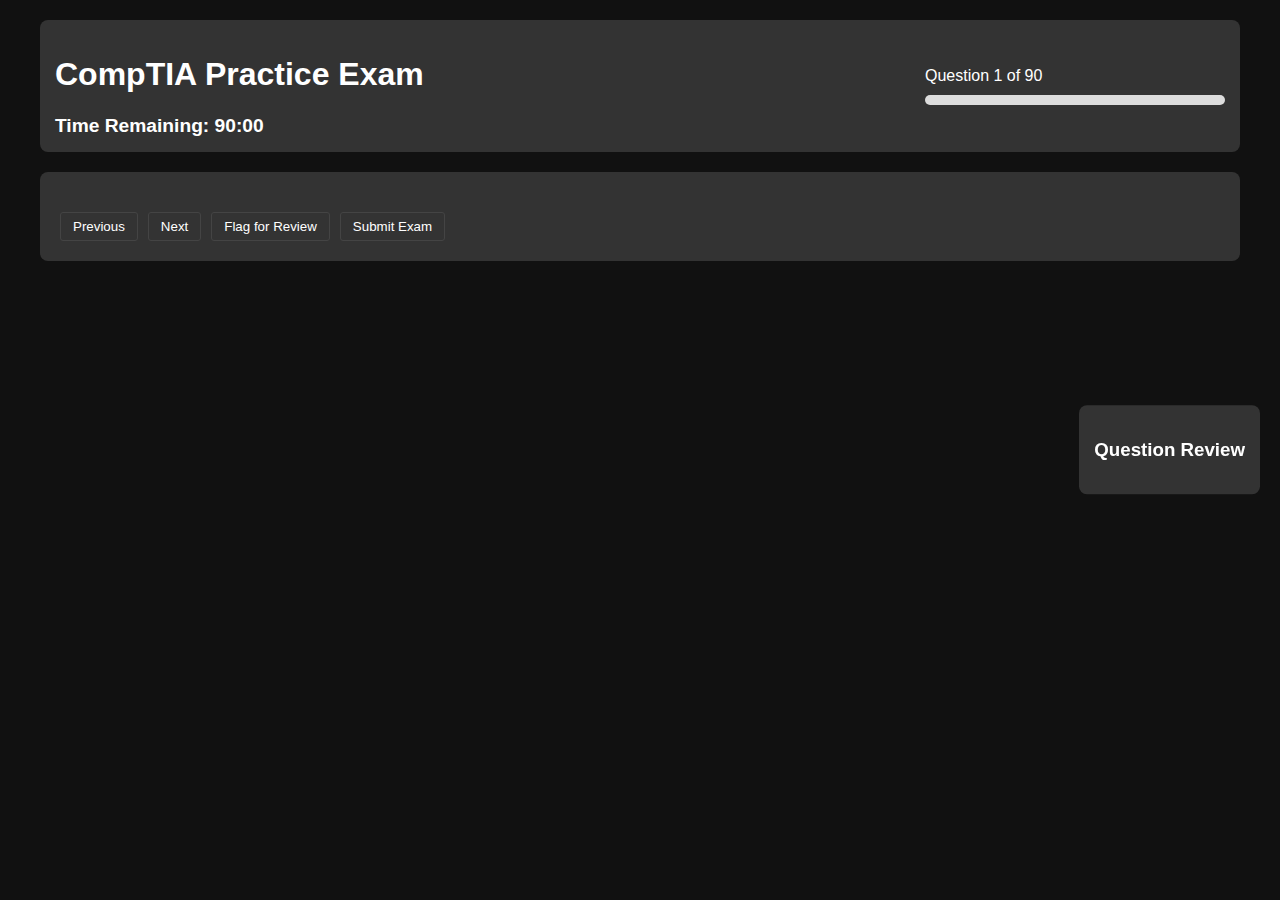
==== exam.html @ 77fb416a "hooked up backend to button listenr" ====
<!DOCTYPE html>
<html lang="en">
<head>
    <meta charset="UTF-8">
    <meta name="viewport" content="width=device-width, initial-scale=1.0">
    <title>CompTIA Practice Exam</title>
    <link rel="stylesheet" href="styles.css">
    <link rel="stylesheet" href="exam-styles.css">
</head>
<body>
    <div class="exam-container">
        <div class="exam-header">
            <div class="exam-info">
                <h1>CompTIA Practice Exam</h1>
                <div id="examTimer">Time Remaining: 90:00</div>
            </div>
            <div class="exam-progress">
                <span id="questionNumber">Question 1 of 90</span>
                <div id="progressBar"></div>
            </div>
        </div>

        <div class="exam-content">
            <div id="questionContainer"></div>
            <div class="exam-navigation">
                <button id="prevQuestion" disabled>Previous</button>
                <button id="nextQuestion">Next</button>
                <button id="flagQuestion">Flag for Review</button>
                <button id="submitExam" class="submit-button">Submit Exam</button>
            </div>
        </div>

        <div class="question-review-panel">
            <h3>Question Review</h3>
            <div id="questionGrid"></div>
        </div>
    </div>

    <div id="examSubmitModal" class="modal">
        <div class="modal-content">
            <h2>Submit Exam?</h2>
            <p>Are you sure you want to submit your exam?</p>
            <p>Answered: <span id="answeredCount">0</span>/90</p>
            <p>Flagged: <span id="flaggedCount">0</span></p>
            <div class="modal-buttons">
                <button id="confirmSubmit">Yes, Submit</button>
                <button id="cancelSubmit">Continue Exam</button>
            </div>
        </div>
    </div>

    <script type="module" src="exam.js"></script>
</body>
</html>
---- styles.css ----
/* ================================================== 
   STYLES.CSS - COMPREHENSIVE GUIDE
   This stylesheet controls the CompTIA Bible dashboard layout and appearance.
   Each section includes detailed explanations of what elements are affected
   and how modifications will impact the page.
================================================== */

/* =========================
   CSS VARIABLES (THEME COLORS)
========================= */
:root {
    /* Dark theme (default) */
    --bg-color: #111;
    --text-color: #fff;
    --border-color: #444;
    --card-bg-color: #333;
    --card-border-color: #444;
    --sidebar-bg-color: rgb(80, 86, 89);
}

/* Light theme variables */
[data-theme="light"] {
    --bg-color: #ffffff;
    --text-color: #333333;
    --border-color: #dddddd;
    --card-bg-color: #f5f5f5;
    --card-border-color: #e0e0e0;
    --sidebar-bg-color: #e0e0e0;
}

/* Theme toggle button styles */
.theme-toggle {
    position: fixed;  /* Change from absolute to fixed */
    bottom: 20px;
    left: 20px;
    width: 160px;  /* Set explicit width to match sidebar minus padding */
    padding: 10px;
    z-index: 100;  /* Ensure button stays on top */
    background-color: var(--card-bg-color);
    color: var(--text-color);
    border: 1px solid var(--border-color);
    border-radius: 5px;
    cursor: pointer;
    transition: all 0.3s ease;
}

.theme-toggle:hover {
    background-color: var(--border-color);
}

/* TIP: To create a new theme, simply change these 5 color variables rather than searching through the stylesheet. */

/* =========================
   GLOBAL STYLES (PAGE BODY)
========================= */
body {
    margin: 0;                             /* REMOVES: Browser default margin that would create unwanted space around page edges */
    font-family: sans-serif;               /* FONT: Sets default font for all text. Options: serif, monospace, or specific fonts like 'Arial' */
    background-color: var(--bg-color);     /* BACKGROUND: Sets the entire page background using the --bg-color variable */
    color: var(--text-color);              /* TEXT COLOR: Sets default text color for the entire page using the --text-color variable */
}
/* IMPACT: These body settings affect EVERYTHING on the page. Any changes here cascade throughout the design. */

/* =========================
   MAIN LAYOUT (DASHBOARD CONTAINER)
========================= */
.dashboard-container {
    display: grid;                          /* LAYOUT METHOD: Uses CSS Grid for the two-column layout */
    grid-template-columns: 200px 1fr;       /* COLUMN WIDTHS: 200px fixed sidebar + flexible main content area */
                                            /* OPTIONS: Increase first value (e.g., 250px) for wider sidebar */
    min-height: 100vh;                      /* HEIGHT: Makes container fill at least the full height of browser window */
                                            /* 100vh = 100% of viewport height, ensures sidebar reaches bottom of screen */
    grid-gap: 0;                            /* SPACING: No gap between sidebar and main content */
                                            /* Increase (e.g., 10px) to create space between sidebar and content */
}
/* AFFECTS: This is the outermost container that holds both the sidebar and main content area.
   EDITING IMPACT: Changing grid-template-columns will directly affect the width of the sidebar and how much space
   the main content gets. Setting a gap adds space between sidebar and content. */

/* =========================
   SIDEBAR STYLING
========================= */
.sidebar {
    position: fixed;  /* Make sidebar fixed */
    top: 0;
    left: 0;
    width: 200px;
    height: 100vh;
    overflow-y: auto;  /* Allow scrolling if content is too tall */
    padding-bottom: 80px;  /* Add padding to prevent button overlap */
    background-color: var(--sidebar-bg-color); /* BACKGROUND: Medium gray color specific to sidebar */
                                            /* OPTIONS: Any darker color works; lighter colors may need darker text */
    border-right: 2px solid var(--border-color); /* RIGHT BORDER: Creates vertical divider between sidebar and content */
                                            /* OPTIONS: Increase thickness (3px+) for more emphasis */
    padding: 20px;                          /* INTERNAL SPACING: Space between sidebar edge and its content */
                                            /* IMPACT: Smaller value (10px) condenses sidebar, larger (30px+) makes it airier */
    box-shadow: 2px 0 4px rgba(0,0,0,0.3);  /* VISUAL EFFECT: Subtle shadow on right edge for depth */
                                            /* FORMAT: horizontal-offset vertical-offset blur-radius color */
    position: relative; /* Add this for absolute positioning of the button */
}
/* AFFECTS: The left sidebar containing navigation links (Home, Features, Settings).
   EDITING IMPACT: Width changes require matching update to dashboard-container grid-template-columns.
   The combination of border-right and box-shadow creates the visual separation from the main content. */

/* SIDEBAR NAVIGATION LINKS */
.sidebar a {
    color: var(--text-color);               /* TEXT COLOR: Uses the global text color variable */
    text-decoration: none;                  /* REMOVES: Default underline from links */
    display: block;                         /* BEHAVIOR: Each link takes full width, stacks vertically */
                                            /* OPTIONS: 'inline-block' would allow links to flow horizontally */
    margin: 10px 0;                         /* VERTICAL SPACING: 10px space above/below each link */
                                            /* ADJUST: Smaller values (5px) create tighter menu, larger (15px+) more spaced out */
    padding: 8px 10px;                      /* INTERNAL PADDING: Creates clickable area around link text */
                                            /* FORMAT: vertical(top/bottom) horizontal(left/right) */
    border-radius: 4px;                     /* ROUNDED CORNERS: Slight rounding of link hover background */
    transition: background-color 0.2s, color 0.2s; /* ANIMATION: Smooth color changes on hover */
                                            /* FORMAT: property duration, property duration */
}
/* AFFECTS: All navigation links inside the sidebar.
   EDITING IMPACT: These styles control spacing and appearance of the navigation menu.
   Adjusting margin changes spacing between links; padding changes the size of each clickable area. */

/* SIDEBAR LINKS - HOVER STATE */
.sidebar a:hover {
    background-color: rgba(255, 255, 255, 0.1); /* HOVER BACKGROUND: Slight white overlay (10% opacity) */
                                              /* OPTIONS: Increase opacity (0.2-0.3) for more noticeable hover effect */
    text-decoration: underline;               /* ADDS: Underline on hover for additional visual feedback */
                                              /* OPTIONS: Remove for cleaner look, or change to 'overline' */
}
/* AFFECTS: Visual appearance of navigation links when mouse hovers over them.
   EDITING IMPACT: These hover effects provide visual feedback to users. The background
   color can be made more/less prominent by adjusting the opacity value (last number). */

/* =========================
   MAIN CONTENT AREA
========================= */
.main-content {
    padding: 30px 0; /* Remove horizontal padding */
    max-width: 1400px; /* Match two-column-layout max-width */
    margin: 0 auto; /* Center the content */
}
/* AFFECTS: The main content area containing all cards, forms and interactive elements.
   EDITING IMPACT: The padding-left is CRUCIAL - it determines how far your content sits from the sidebar.
   Reducing it will bring content closer to sidebar; increasing pushes content further right. */

/* =========================
   CARD STYLING (SHARED BETWEEN CARD & THIN-CARD)
========================= */
.card,
.thin-card {
    width: 100%; /* Added */
    max-width: none; /* Remove fixed max-width */
    background-color: var(--card-bg-color);  /* BACKGROUND: Dark gray card background from theme variable */
    border: 2px solid var(--text-color);     /* BORDER: White border (matching text color) for visual definition */
                                             /* OPTIONS: Thinner (1px) for subtlety, or different color for contrast */
    border-radius: 5px;                      /* ROUNDED CORNERS: Slight rounding of card corners */
                                             /* OPTIONS: Larger value (10px+) for more rounded corners */
    padding: 20px;                           /* INTERNAL SPACING: Space between card edge and its content */
                                             /* IMPACT: Affects how crowded content feels inside cards */
    margin-bottom: 0px;                      /* VERTICAL SPACING: No extra space below cards */
                                             /* NOTE: Space between cards is controlled by .left-column gap instead */
    box-shadow: 0 2px 5px rgba(0, 0, 0, 0.3);/* VISUAL DEPTH: Subtle shadow effect */
                                             /* FORMAT: h-offset v-offset blur-radius color */
    transition: background-color 0.2s ease,  /* ANIMATIONS: Smooth transitions for hover effects */
                transform 0.2s ease,         /* transform: controls the lifting effect */
                box-shadow 0.2s ease;        /* box-shadow: controls the shadow change */
}
/* AFFECTS: All card elements in both left and right columns, including the question generator, 
   form inputs, and chat window container.
   EDITING IMPACT: These styles define the visual "containers" throughout your interface.
   Border and box-shadow create the visual separation from the background. */

/* CARD HOVER EFFECTS */
.card:hover,
.thin-card:hover {
    transform: translateY(-2px);
    box-shadow: 0 4px 8px rgba(0, 0, 0, 0.4);
    /* Replace the hardcoded #2a2a2a with a lighter hover effect for light mode */
    background-color: var(--card-bg-color);
    filter: brightness(0.95); /* This will darken light cards slightly and lighten dark cards slightly */
}

/* Add specific hover effects for light theme */
[data-theme="light"] .card:hover,
[data-theme="light"] .thin-card:hover {
    background-color: var(--card-bg-color);
    filter: brightness(0.95);
    box-shadow: 0 4px 8px rgba(0, 0, 0, 0.2);
}
/* AFFECTS: Visual feedback when users hover over any card.
   EDITING IMPACT: Creates interactive feeling. Remove transform for no movement effect.
   Shadow and background changes can be subtle or dramatic based on your preference. */

/* CARD HEADINGS */
.card h2,
.thin-card h2 {
    margin-bottom: 3px;                      /* SPACING BELOW: Gap between heading and next content */
                                             /* IMPACT: Larger value adds more space after headings */
    font-size: 1.6rem;                       /* TEXT SIZE: Relatively large (1.6x root text size) */
                                             /* OPTIONS: 1.2rem-2rem range works well for headings */
    line-height: 1;                        /* LINE HEIGHT: Compact vertical spacing for headings */
                                             /* OPTIONS: 1.0 (tighter) to 1.5 (more spaced) */
}
/* AFFECTS: All headings inside cards across the interface.
   EDITING IMPACT: Controls the size and spacing of card titles like "Question Generator"
   and "Need further explanation?". Larger font-size makes headings more prominent. */

/* =========================
   FORM ELEMENTS
========================= */
/* LABELS */
label {
    font-weight: normal;                     /* TEXT WEIGHT: Non-bold labels for cleaner look */
                                             /* OPTIONS: 'bold' for emphasis if needed */
    margin-right: 10px;                      /* SPACING: Gap between label and its form element */
                                             /* IMPACT: How close labels sit to their fields */
}
/* AFFECTS: Text labels next to form elements like dropdown menus and inputs.
   EDITING IMPACT: Controls the styling and spacing of labels like "Exam:" and "Domain:". */

/* DROPDOWN MENUS */
select {
    margin-right: 20px;                      /* SPACING RIGHT: Gap after select boxes */
                                             /* IMPACT: How much space between consecutive dropdowns */
    padding: 4px;                            /* INTERNAL PADDING: Space inside the dropdown */
                                             /* IMPACT: Affects clickable area and text spacing */
    background-color: var(--card-bg-color);  /* BACKGROUND: Same as card background */
    color: var(--text-color);                /* TEXT COLOR: Same as main text color */
    border: 1px solid var(--text-color);     /* BORDER: Thin white border (matches text) */
                                             /* OPTIONS: Thicker border (2px+) for emphasis */
    border-radius: 3px;                      /* ROUNDED CORNERS: Slight rounding */
                                             /* OPTIONS: 0 for square corners, 5px+ for more rounded */
}
/* AFFECTS: Dropdown menus for Exam and Domain selection.
   EDITING IMPACT: Controls the appearance of the select boxes. Matching the card background
   maintains the dark theme throughout the interface. */

/* BUTTONS */
button {
    cursor: pointer;
    padding: 6px 12px;
    background-color: var(--card-bg-color);
    color: var(--text-color);
    border: 1px solid var(--border-color);
    border-radius: 3px;
    transition: all 0.2s ease;
}

/* BUTTON HOVER STATE */
button:hover {
    background-color: var(--border-color);
}

/* Light theme specific button styles */
[data-theme="light"] button {
    background-color: #e0e0e0;
    border: 1px solid #999;
    color: #333;
}

[data-theme="light"] button:hover {
    background-color: #d0d0d0;
}

/* Keep the Generate and Next buttons consistent */
[data-theme="light"] .practice-exam-controls button,
[data-theme="light"] #questionContainer .next-button {
    background-color: #e0e0e0;
    color: #333;
}

[data-theme="light"] .practice-exam-controls button:hover,
[data-theme="light"] #questionContainer .next-button:hover {
    background-color: #d0d0d0;
}
/* AFFECTS: All buttons including Generate and Send buttons.
   EDITING IMPACT: These styles define the appearance of clickable buttons throughout the interface.
   Consistent styling maintains visual harmony. Adjust padding to control button size. */

/* =========================
   QUESTION DISPLAY
========================= */
/* QUESTION CONTAINERS */
#questionContainer > div {
    background-color: var(--card-bg-color);  /* BACKGROUND: Same as card background */
    border: 1px solid var(--card-border-color); /* BORDER: Subtle border using theme variable */
                                             /* OPTIONS: Change color or thickness for more/less emphasis */
    border-radius: 10px;                     /* ROUNDED CORNERS: More rounded than cards */
                                             /* OPTIONS: Match card border-radius (5px) for consistency */
    margin-bottom: 15px;                     /* VERTICAL SPACING: Gap below each question */
                                             /* IMPACT: Space between multiple questions when stacked */
    padding: 10px;                           /* INTERNAL SPACING: Space inside the question container */
                                             /* IMPACT: Controls how crowded question content appears */
}
/* AFFECTS: Individual question boxes that appear after clicking Generate.
   EDITING IMPACT: Controls the visual styling of question containers. The border-radius
   being larger (10px vs 5px) helps distinguish questions from the containing card. */

/* QUESTION HEADINGS */
#questionContainer h3 {
    font-weight: normal;                     /* TEXT WEIGHT: Non-bold for cleaner look */
                                             /* OPTIONS: 'bold' for more emphasis */
    font-size: 16px;                         /* TEXT SIZE: Moderate size for question text */
                                             /* OPTIONS: Larger for more emphasis, smaller for density */
    margin-bottom: 10px;                     /* SPACING BELOW: Gap after question before answers */
                                             /* IMPACT: Separation between question and answer options */
}
/* AFFECTS: The actual question text that appears at the top of each question box.
   EDITING IMPACT: Controls how question prompts appear. Using normal font weight keeps
   the interface clean; adjust size to control emphasis on questions. */

/* ANSWER OPTION LABELS */
#questionContainer label {
    display: block;                          /* LAYOUT: Stack vertically, full width */
                                             /* OPTIONS: 'inline-block' would allow horizontal flow */
    font-weight: normal;                     /* TEXT WEIGHT: Non-bold labels */
    margin-left: 15px;                       /* LEFT INDENT: Indentation for answer options */
                                             /* IMPACT: Creates hierarchy showing answers belong to question */
    margin-bottom: 5px;                      /* VERTICAL SPACING: Gap below each answer option */
                                             /* IMPACT: Space between answer choices */
}
/* AFFECTS: The answer options displayed beneath each question.
   EDITING IMPACT: Controls the appearance and spacing of answer choices. The left margin
   creates indentation that visually groups answers with their question. */

/* =========================
   OUTPUT CARD (QUESTION DISPLAY AREA)
========================= */
#outputCard {
    display: none;                           /* VISIBILITY: Hidden by default */
                                             /* CRITICAL: JavaScript toggles this to 'block' when questions load */
}
/* AFFECTS: The card that contains question results.
   EDITING IMPACT: This card starts hidden and becomes visible when JS loads questions.
   Changing to 'block' would make it visible by default (usually not wanted). */

/* =========================
   CHAT INTERFACE
========================= */
/* CHAT WINDOW (MESSAGE DISPLAY AREA) */
.chat-window {
    background-color: #c5c5c5;               /* BACKGROUND: Light gray background for chat area */
                                             /* OPTIONS: Lighter colors (#ddd-#fff) or darker for contrast */
    border: 3px solid #707070;               /* BORDER: Thick middle-gray border */
                                             /* OPTIONS: Thinner (1-2px) for subtlety, different color for contrast */
    color: #010101;                          /* TEXT COLOR: Near-black text for readability */
                                             /* OPTIONS: Any dark color on light background for readability */
    padding: 30px;                           /* INTERNAL SPACING: Space inside the chat window */
                                             /* IMPACT: How much padding around all messages */
    margin: 5px 0;                           /* VERTICAL SPACING: Small gap above/below chat window */
                                             /* IMPACT: Distance from heading above and controls below */
    max-height: 750px;                       /* HEIGHT LIMIT: Maximum height before scrolling */
                                             /* CRITICAL SETTING: Controls chat window size */
                                             /* OPTIONS: 250px (smaller), 500px (medium), 1000px+ (very tall) */
    overflow-y: auto;                        /* SCROLL BEHAVIOR: Vertical scrollbar appears when needed */
                                             /* OPTIONS: 'scroll' to always show scrollbar, 'hidden' to disable */
}
/* AFFECTS: The scrollable area where chat messages appear.
   EDITING IMPACT: This is the main display area for conversation. The max-height directly
   controls how tall the chat window appears - the key setting you wanted to adjust. */

/* CHAT CONTROLS LAYOUT (INPUT + BUTTON CONTAINER) */
.chat-controls {
    display: grid;                           /* LAYOUT METHOD: Uses CSS Grid */
    grid-template-columns: 1fr auto;         /* COLUMN WIDTHS: Flexible input + auto-sized button */
                                             /* IMPACT: Input will expand to fill available space */
    gap: 5px;                                /* SPACING: Gap between input and button */
                                             /* OPTIONS: 0 to remove gap, 10px+ for more separation */
}
/* AFFECTS: The container holding the input field and send button.
   EDITING IMPACT: Grid layout makes the input expand to fill available space while
   the button takes only as much space as it needs. */

/* CHAT INPUT FIELD */
.chat-input {
    min-width: 0;                            /* PREVENTS: Grid layout overflow issues */
    width: 100%;                             /* WIDTH: Fill available space in grid cell */
    background-color: #aeaeae;               /* BACKGROUND: Medium-light gray for input */
                                             /* OPTIONS: Lighter color for more contrast with text */
    color: #000;                             /* TEXT COLOR: Black text for maximum readability */
    border: 1px solid #ccc;                  /* BORDER: Subtle light gray border */
                                             /* OPTIONS: Darker border for more definition */
    border-radius: 0px;                      /* CORNERS: Square corners (no rounding) */
                                             /* OPTIONS: Add rounding (3px+) for softer look */
    padding: 4px;                            /* INTERNAL SPACING: Space inside the input field */
                                             /* IMPACT: Affects text position within input */
}
/* AFFECTS: The text input field where users type their questions.
   EDITING IMPACT: Controls the appearance of the input box. The color scheme
   intentionally differs from the dark theme to highlight the input area. */

/* CHAT SEND BUTTON */
.chat-button {
    cursor: pointer;                         /* CURSOR: Hand pointer on hover */
    padding: 6px 12px;                       /* INTERNAL PADDING: Button size */
                                             /* FORMAT: vertical(top/bottom) horizontal(left/right) */
    background-color: var(--card-bg-color);  /* BACKGROUND: Same as card background */
    color: var(--text-color);                /* TEXT COLOR: Same as main text color */
    border: 1px solid var(--text-color);     /* BORDER: Thin white border (matches text) */
    border-radius: 3px;                      /* ROUNDED CORNERS: Slight rounding */
}
/* AFFECTS: The "Send" button next to the chat input.
   EDITING IMPACT: Maintains consistent button styling with the Generate button. */

/* CHAT SEND BUTTON HOVER STATE */
.chat-button:hover {
    background-color: var(--border-color);   /* HOVER BACKGROUND: Darker background when hovered */
}
/* AFFECTS: Visual feedback when hovering over the Send button.
   EDITING IMPACT: Consistent with other button hover effects throughout the interface. */

/* USER MESSAGE STYLING */
.chat-message-user {
    color: #6e6e6e;                          /* TEXT COLOR: Medium-dark gray for user messages */
                                             /* OPTIONS: Darker for more contrast, or themed color */
    margin-bottom: 6px;                      /* VERTICAL SPACING: Gap below each user message */
                                             /* IMPACT: Space between consecutive messages */
}
/* AFFECTS: Messages sent by the user in the chat window.
   EDITING IMPACT: Using a darker gray helps distinguish user messages from AI responses.
   Additional styling like background color or padding could be added for more emphasis. */

/* AI ASSISTANT MESSAGE STYLING */
.chat-message-assistant {
    color: #000;                             /* TEXT COLOR: Black text for AI responses */
                                             /* OPTIONS: Any dark color for emphasis/contrast */
    margin-bottom: 6px;                      /* VERTICAL SPACING: Gap below each AI message */
                                             /* IMPACT: Space between consecutive messages */
}
/* AFFECTS: Messages from the AI assistant in the chat window.
   EDITING IMPACT: Using black text for AI responses creates contrast with user messages.
   Could be enhanced with backgrounds or borders for more visual separation. */

/* =========================
   OPTION CONTAINERS (FOR RADIO BUTTONS)
========================= */
/* OPTION GROUP CONTAINER */
.options-container {
    display: flex;                           /* LAYOUT METHOD: Flexbox for arrangement */
    flex-direction: column;                  /* STACKING: Vertical arrangement */
                                             /* OPTIONS: 'row' would arrange options horizontally */
    gap: 8px;                                /* SPACING: Gap between options */
                                             /* IMPACT: Vertical space between radio button options */
}
/* AFFECTS: Container for radio button option groups.
   EDITING IMPACT: Controls how radio button options are arranged. Column direction
   stacks them vertically for better readability with longer option text. */

/* INDIVIDUAL OPTION LABELS */
.options-container label {
    display: flex;                           /* LAYOUT METHOD: Flexbox for alignment */
    align-items: flex-start;                 /* VERTICAL ALIGNMENT: Align from the top */
                                             /* OPTIONS: 'center' for middle alignment */
    line-height: 1.4;                        /* LINE HEIGHT: Space between text lines */
                                             /* IMPACT: Readability of multi-line option text */
    cursor: pointer;                         /* CURSOR: Hand pointer makes entire label clickable */
    white-space: normal;                     /* TEXT WRAPPING: Allow text to wrap */
    word-wrap: break-word;                   /* WORD BREAKING: Allow long words to break */
    margin-bottom: 0;                        /* REMOVES: Extra bottom margin */
}
/* AFFECTS: Text labels for radio button options.
   EDITING IMPACT: These settings optimize radio buttons for longer text options,
   allowing text to wrap properly while maintaining alignment with the button. */

/* RADIO BUTTON INPUT */
.options-container label input[type="radio"] {
    margin-right: 6px;                       /* SPACING RIGHT: Gap between button and text */
                                             /* IMPACT: How far text is from the radio button */
    margin-top: 3px;                         /* SPACING TOP: Slight offset for better alignment */
                                             /* IMPACT: Vertical alignment with first line of text */
}
/* AFFECTS: The actual radio button input elements.
   EDITING IMPACT: The top margin helps align the radio button with the first line of text,
   which is important for multi-line option text. */

/* =========================
   TWO-COLUMN LAYOUT
========================= */
/* Two-column layout */
.two-column-layout {
    display: grid;
    grid-template-columns: minmax(auto, 900px) minmax(300px, 400px);
    gap: 20px; /* Reduced from 40px to 20px for a smaller gap */
    margin: 0 auto;
    max-width: 1400px;
    padding: 0 40px;
    align-items: start;
}

/* Left column */
.left-column {
    display: grid;
    grid-auto-flow: row;
    gap: 20px;
    width: 100%; /* Added */
    padding-right: 0; /* Remove right padding since we're using gap */
}

/* Right column */
.right-column {
    min-width: 0;
    max-width: none;
    margin: 0;
    padding: 0;
    height: auto;
}

/* RIGHT COLUMN CARD */
.right-column .card {
    max-width: none;
    margin: 0;
    min-height: 300px;
    width: 100%;
}
/* AFFECTS: The card(s) inside the right column.
   EDITING IMPACT: This specifically targets cards in the right column to ensure they
   expand to fill the available space, rather than being limited by the default card max-width. */

/* =========================
   RESPONSIVE LAYOUT (MOBILE)
========================= */
@media (max-width: 768px) {
    /* DASHBOARD CONTAINER - MOBILE */
    .dashboard-container {
        grid-template-columns: 1fr;          /* COLUMN LAYOUT: Single column on mobile */
                                             /* IMPACT: Stacks sidebar on top of main content */
    }
    
    /* SIDEBAR - MOBILE */
    .sidebar {
        width: 100%;                         /* WIDTH: Full width in mobile layout */
        min-height: auto;                    /* HEIGHT: Only as tall as needed for content */
                                             /* IMPACT: No longer forces full viewport height */
    }
    
    /* TWO-COLUMN LAYOUT - MOBILE */
    .two-column-layout {
        grid-template-columns: 1fr;          /* COLUMN LAYOUT: Single column on mobile */
                                             /* IMPACT: Stacks left and right columns vertically */
    }
}
/* AFFECTS: Layout changes for mobile/small screens (width <= 768px).
   EDITING IMPACT: These rules only activate on smaller screens, creating a
   more appropriate layout for mobile devices by stacking elements vertically.
   Could add more breakpoints (e.g., @media (max-width: 1024px)) for tablets. */

/* =========================
   NEXT BUTTON STYLING
========================= */
#questionContainer .next-button {
    display: block;
    margin: 20px auto 10px;
    padding: 12px 24px;
    background-color: #2a2a2a;
    color: var(--text-color);
    border: 1px solid var(--text-color);
    border-radius: 5px;
    cursor: pointer;
    font-size: 16px;
    transition: transform 0.2s ease,
                background-color 0.2s ease,
                box-shadow 0.2s ease;
}

#questionContainer .next-button:hover {
    transform: translateY(-2px);
    background-color: #3a3a3a;
    box-shadow: 0 4px 8px rgba(0, 0, 0, 0.4);
}
/* AFFECTS: The "Next" button in the question generator.
   EDITING IMPACT: This button allows users to generate the next question
   in the same exam and domain selection. */

/* =========================
   CHAT MESSAGE STYLING
========================= */
.message {
    padding: 10px;
    margin: 5px;
    border-radius: 5px;
    max-width: 80%;
}

.user-message {
    background-color: #2a2a2a;
    margin-left: auto;
    text-align: right;
}

.assistant-message {
    background-color: #1a1a1a;
    margin-right: auto;
}

#chatMessages {
    height: 300px;
    overflow-y: auto;
    padding: 10px;
}
/* AFFECTS: Styling for chat messages.
   EDITING IMPACT: These styles control the appearance of messages in the chat window.
   Adjust padding, margin, and border-radius to change the spacing and visual style of messages. */

/* =========================
   CHAT INTERFACE
========================= */
/* CHAT WINDOW (MESSAGE DISPLAY AREA) */
.chat-window {
    background-color: #c5c5c5;               /* BACKGROUND: Light gray background for chat area */
                                             /* OPTIONS: Lighter colors (#ddd-#fff) or darker for contrast */
    border: 3px solid #707070;               /* BORDER: Thick middle-gray border */
                                             /* OPTIONS: Thinner (1-2px) for subtlety, different color for contrast */
    color: #010101;                          /* TEXT COLOR: Near-black text for readability */
                                             /* OPTIONS: Any dark color on light background for readability */
    padding: 30px;                           /* INTERNAL SPACING: Space inside the chat window */
                                             /* IMPACT: How much padding around all messages */
    margin: 5px 0;                           /* VERTICAL SPACING: Small gap above/below chat window */
                                             /* IMPACT: Distance from heading above and controls below */
    max-height: 750px;                       /* HEIGHT LIMIT: Maximum height before scrolling */
                                             /* CRITICAL SETTING: Controls chat window size */
                                             /* OPTIONS: 250px (smaller), 500px (medium), 1000px+ (very tall) */
    overflow-y: auto;                        /* SCROLL BEHAVIOR: Vertical scrollbar appears when needed */
                                             /* OPTIONS: 'scroll' to always show scrollbar, 'hidden' to disable */
}
/* AFFECTS: The scrollable area where chat messages appear.
   EDITING IMPACT: This is the main display area for conversation. The max-height directly
   controls how tall the chat window appears - the key setting you wanted to adjust. */

/* CHAT CONTROLS LAYOUT (INPUT + BUTTON CONTAINER) */
.chat-controls {
    display: grid;                           /* LAYOUT METHOD: Uses CSS Grid */
    grid-template-columns: 1fr auto;         /* COLUMN WIDTHS: Flexible input + auto-sized button */
                                             /* IMPACT: Input will expand to fill available space */
    gap: 5px;                                /* SPACING: Gap between input and button */
                                             /* OPTIONS: 0 to remove gap, 10px+ for more separation */
}
/* AFFECTS: The container holding the input field and send button.
   EDITING IMPACT: Grid layout makes the input expand to fill available space while
   the button takes only as much space as it needs. */

/* CHAT INPUT FIELD */
.chat-input {
    min-width: 0;                            /* PREVENTS: Grid layout overflow issues */
    width: 100%;                             /* WIDTH: Fill available space in grid cell */
    background-color: #aeaeae;               /* BACKGROUND: Medium-light gray for input */
                                             /* OPTIONS: Lighter color for more contrast with text */
    color: #000;                             /* TEXT COLOR: Black text for maximum readability */
    border: 1px solid #ccc;                  /* BORDER: Subtle light gray border */
                                             /* OPTIONS: Darker border for more definition */
    border-radius: 0px;                      /* CORNERS: Square corners (no rounding) */
                                             /* OPTIONS: Add rounding (3px+) for softer look */
    padding: 4px;                            /* INTERNAL SPACING: Space inside the input field */
                                             /* IMPACT: Affects text position within input */
}
/* AFFECTS: The text input field where users type their questions.
   EDITING IMPACT: Controls the appearance of the input box. The color scheme
   intentionally differs from the dark theme to highlight the input area. */

/* CHAT SEND BUTTON */
.chat-button {
    cursor: pointer;                         /* CURSOR: Hand pointer on hover */
    padding: 6px 12px;                       /* INTERNAL PADDING: Button size */
                                             /* FORMAT: vertical(top/bottom) horizontal(left/right) */
    background-color: var(--card-bg-color);  /* BACKGROUND: Same as card background */
    color: var(--text-color);                /* TEXT COLOR: Same as main text color */
    border: 1px solid var(--text-color);     /* BORDER: Thin white border (matches text) */
    border-radius: 3px;                      /* ROUNDED CORNERS: Slight rounding */
}
/* AFFECTS: The "Send" button next to the chat input.
   EDITING IMPACT: Maintains consistent button styling with the Generate button. */

/* CHAT SEND BUTTON HOVER STATE */
.chat-button:hover {
    background-color: var(--border-color);   /* HOVER BACKGROUND: Darker background when hovered */
}
/* AFFECTS: Visual feedback when hovering over the Send button.
   EDITING IMPACT: Consistent with other button hover effects throughout the interface. */

/* USER MESSAGE STYLING */
.chat-message-user {
    color: #6e6e6e;                          /* TEXT COLOR: Medium-dark gray for user messages */
                                             /* OPTIONS: Darker for more contrast, or themed color */
    margin-bottom: 6px;                      /* VERTICAL SPACING: Gap below each user message */
                                             /* IMPACT: Space between consecutive messages */
}
/* AFFECTS: Messages sent by the user in the chat window.
   EDITING IMPACT: Using a darker gray helps distinguish user messages from AI responses.
   Additional styling like background color or padding could be added for more emphasis. */

/* AI ASSISTANT MESSAGE STYLING */
.chat-message-assistant {
    color: #000;                             /* TEXT COLOR: Black text for AI responses */
                                             /* OPTIONS: Any dark color for emphasis/contrast */
    margin-bottom: 6px;                      /* VERTICAL SPACING: Gap below each AI message */
                                             /* IMPACT: Space between consecutive messages */
}
/* AFFECTS: Messages from the AI assistant in the chat window.
   EDITING IMPACT: Using black text for AI responses creates contrast with user messages.
   Could be enhanced with backgrounds or borders for more visual separation. */

/* =========================
   OPTION CONTAINERS (FOR RADIO BUTTONS)
========================= */
/* OPTION GROUP CONTAINER */
.options-container {
    display: flex;                           /* LAYOUT METHOD: Flexbox for arrangement */
    flex-direction: column;                  /* STACKING: Vertical arrangement */
                                             /* OPTIONS: 'row' would arrange options horizontally */
    gap: 8px;                                /* SPACING: Gap between options */
                                             /* IMPACT: Vertical space between radio button options */
}
/* AFFECTS: Container for radio button option groups.
   EDITING IMPACT: Controls how radio button options are arranged. Column direction
   stacks them vertically for better readability with longer option text. */

/* INDIVIDUAL OPTION LABELS */
.options-container label {
    display: flex;                           /* LAYOUT METHOD: Flexbox for alignment */
    align-items: flex-start;                 /* VERTICAL ALIGNMENT: Align from the top */
                                             /* OPTIONS: 'center' for middle alignment */
    line-height: 1.4;                        /* LINE HEIGHT: Space between text lines */
                                             /* IMPACT: Readability of multi-line option text */
    cursor: pointer;                         /* CURSOR: Hand pointer makes entire label clickable */
    white-space: normal;                     /* TEXT WRAPPING: Allow text to wrap */
    word-wrap: break-word;                   /* WORD BREAKING: Allow long words to break */
    margin-bottom: 0;                        /* REMOVES: Extra bottom margin */
}
/* AFFECTS: Text labels for radio button options.
   EDITING IMPACT: These settings optimize radio buttons for longer text options,
   allowing text to wrap properly while maintaining alignment with the button. */

/* RADIO BUTTON INPUT */
.options-container label input[type="radio"] {
    margin-right: 6px;                       /* SPACING RIGHT: Gap between button and text */
                                             /* IMPACT: How far text is from the radio button */
    margin-top: 3px;                         /* SPACING TOP: Slight offset for better alignment */
                                             /* IMPACT: Vertical alignment with first line of text */
}
/* AFFECTS: The actual radio button input elements.
   EDITING IMPACT: The top margin helps align the radio button with the first line of text,
   which is important for multi-line option text. */

/* =========================
   TWO-COLUMN LAYOUT
========================= */
/* Two-column layout */
.two-column-layout {
    display: grid;
    grid-template-columns: minmax(auto, 900px) minmax(300px, 400px); /* Updated */
    gap: 40px; /* Added controlled gap */
    margin: 0 auto; /* Center the layout */
    max-width: 1400px; /* Added max-width to prevent excessive stretching */
    padding: 0 40px; /* Added horizontal padding */
    align-items: start;
}

/* Left column */
.left-column {
    display: grid;
    grid-auto-flow: row;
    gap: 20px;
    width: 100%; /* Added */
    padding-right: 0; /* Remove right padding since we're using gap */
}

/* Right column */
.right-column {
    min-width: 0;
    max-width: none;
    margin: 0;
    padding: 0;
    height: auto;
}

/* RIGHT COLUMN CARD */
.right-column .card {
    max-width: none;
    margin: 0;
    min-height: 300px;
    width: 100%;
}
/* AFFECTS: The card(s) inside the right column.
   EDITING IMPACT: This specifically targets cards in the right column to ensure they
   expand to fill the available space, rather than being limited by the default card max-width. */

/* =========================
   RESPONSIVE LAYOUT (MOBILE)
========================= */
@media (max-width: 768px) {
    /* DASHBOARD CONTAINER - MOBILE */
    .dashboard-container {
        grid-template-columns: 1fr;          /* COLUMN LAYOUT: Single column on mobile */
                                             /* IMPACT: Stacks sidebar on top of main content */
    }
    
    /* SIDEBAR - MOBILE */
    .sidebar {
        width: 100%;                         /* WIDTH: Full width in mobile layout */
        min-height: auto;                    /* HEIGHT: Only as tall as needed for content */
                                             /* IMPACT: No longer forces full viewport height */
    }
    
    /* TWO-COLUMN LAYOUT - MOBILE */
    .two-column-layout {
        grid-template-columns: 1fr;          /* COLUMN LAYOUT: Single column on mobile */
                                             /* IMPACT: Stacks left and right columns vertically */
    }
}
/* AFFECTS: Layout changes for mobile/small screens (width <= 768px).
   EDITING IMPACT: These rules only activate on smaller screens, creating a
   more appropriate layout for mobile devices by stacking elements vertically.
   Could add more breakpoints (e.g., @media (max-width: 1024px)) for tablets. */


















/* =========================
   QUESTION FEEDBACK STYLING
========================= */
.explanation-container h4 {
    margin-top: 15px;
    margin-bottom: 10px;
    font-size: 1.1rem;
}

.explanation-container h4:contains("Correct") {
    color: #90EE90;  /* Soft pastel green */
}

.explanation-container h4:contains("Incorrect") {
    color: #FF6B6B;  /* Soft pastel red */
}

/* Alternative approach using specific classes */
.feedback-correct {
    color: #90EE90;  /* Soft pastel green */
}

.feedback-incorrect {
    color: #FF6B6B;  /* Soft pastel red */
}

/* Practice Exam Generator Controls */
.practice-exam-controls {
    display: flex;
    flex-direction: column;
    gap: 10px;
    padding: 15px 0;
}

.practice-exam-controls select {
    width: 100%;
    padding: 8px;
    background-color: var(--card-bg-color);
    color: var(--text-color);
    border: 1px solid var(--card-border-color);
    border-radius: 5px;
}

.practice-exam-controls button {
    margin-top: 10px;
    padding: 12px;
    background-color: #2a2a2a;
    color: var(--text-color);
    border: 1px solid var(--text-color);
    border-radius: 5px;
    cursor: pointer;
    transition: all 0.2s ease;
}

.practice-exam-controls button:hover:not(:disabled) {
    background-color: #3a3a3a;
    transform: translateY(-2px);
}

.practice-exam-controls button:disabled {
    opacity: 0.5;
    cursor: not-allowed;
}
---- exam-styles.css ----
.exam-container {
    max-width: 1200px;
    margin: 0 auto;
    padding: 20px;
}

.exam-header {
    display: flex;
    justify-content: space-between;
    align-items: center;
    margin-bottom: 20px;
    padding: 15px;
    background-color: var(--card-bg-color);
    border-radius: 8px;
}

#examTimer {
    font-size: 1.2em;
    font-weight: bold;
    color: var(--text-color);
}

.exam-progress {
    width: 100%;
    max-width: 300px;
}

#progressBar {
    width: 100%;
    height: 10px;
    background-color: #ddd;
    border-radius: 5px;
    margin-top: 10px;
}

#progressBar::after {
    content: '';
    display: block;
    height: 100%;
    background-color: var(--primary-color);
    border-radius: 5px;
    width: 0%;
    transition: width 0.3s ease;
}

.exam-content {
    background-color: var(--card-bg-color);
    padding: 20px;
    border-radius: 8px;
    margin-bottom: 20px;
}

.exam-navigation {
    display: flex;
    gap: 10px;
    margin-top: 20px;
}

.question-review-panel {
    position: fixed;
    right: 20px;
    top: 50%;
    transform: translateY(-50%);
    background-color: var(--card-bg-color);
    padding: 15px;
    border-radius: 8px;
    max-height: 80vh;
    overflow-y: auto;
}

#questionGrid {
    display: grid;
    grid-template-columns: repeat(5, 1fr);
    gap: 5px;
    margin-top: 10px;
}

.question-number {
    padding: 5px;
    text-align: center;
    background-color: var(--secondary-bg);
    border-radius: 4px;
    cursor: pointer;
}

.question-answered {
    background-color: var(--primary-color);
    color: white;
}

.question-flagged {
    border: 2px solid #ff9800;
}

.modal {
    display: none;
    position: fixed;
    top: 0;
    left: 0;
    width: 100%;
    height: 100%;
    background-color: rgba(0, 0, 0, 0.5);
}

.modal-content {
    position: absolute;
    top: 50%;
    left: 50%;
    transform: translate(-50%, -50%);
    background-color: var(--card-bg-color);
    padding: 20px;
    border-radius: 8px;
    text-align: center;
}

.modal-buttons {
    display: flex;
    justify-content: center;
    gap: 10px;
    margin-top: 20px;
}
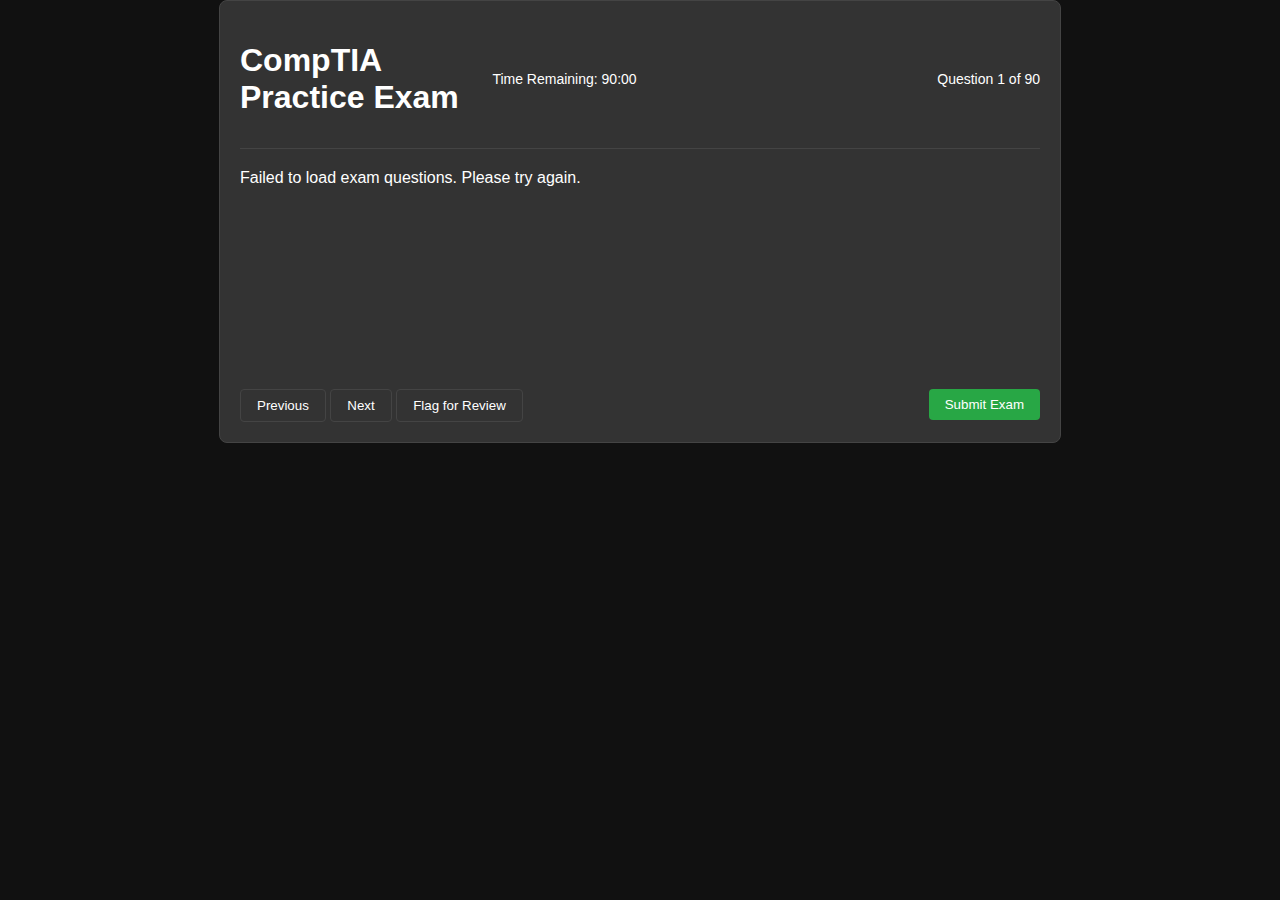
==== commit cca1f807: "exam page" ====
--- a/exam.html
+++ b/exam.html
@@ -8,31 +8,32 @@
     <link rel="stylesheet" href="exam-styles.css">
 </head>
 <body>
-    <div class="exam-container">
-        <div class="exam-header">
-            <div class="exam-info">
+    <div class="exam-wrapper">
+        <div class="exam-container">
+            <div class="exam-header">
                 <h1>CompTIA Practice Exam</h1>
-                <div id="examTimer">Time Remaining: 90:00</div>
+                <div class="exam-info">
+                    <span id="examTimer">Time Remaining: 90:00</span>
+                    <span id="questionNumber">Question 1 of 90</span>
+                </div>
             </div>
-            <div class="exam-progress">
-                <span id="questionNumber">Question 1 of 90</span>
-                <div id="progressBar"></div>
+
+            <div class="question-box">
+                <div id="questionContainer">
+                    <!-- Question content will be inserted here -->
+                </div>
             </div>
-        </div>
 
-        <div class="exam-content">
-            <div id="questionContainer"></div>
             <div class="exam-navigation">
-                <button id="prevQuestion" disabled>Previous</button>
-                <button id="nextQuestion">Next</button>
-                <button id="flagQuestion">Flag for Review</button>
-                <button id="submitExam" class="submit-button">Submit Exam</button>
+                <div class="nav-left">
+                    <button id="prevQuestion" class="nav-button">Previous</button>
+                    <button id="nextQuestion" class="nav-button">Next</button>
+                    <button id="flagQuestion" class="nav-button">Flag for Review</button>
+                </div>
+                <div class="nav-right">
+                    <button id="submitExam" class="submit-button">Submit Exam</button>
+                </div>
             </div>
-        </div>
-
-        <div class="question-review-panel">
-            <h3>Question Review</h3>
-            <div id="questionGrid"></div>
         </div>
     </div>
 
@@ -43,12 +44,15 @@
             <p>Answered: <span id="answeredCount">0</span>/90</p>
             <p>Flagged: <span id="flaggedCount">0</span></p>
             <div class="modal-buttons">
-                <button id="confirmSubmit">Yes, Submit</button>
-                <button id="cancelSubmit">Continue Exam</button>
+                <button id="confirmSubmit" class="nav-button">Yes, Submit</button>
+                <button id="cancelSubmit" class="nav-button">Continue Exam</button>
             </div>
         </div>
     </div>
 
     <script type="module" src="exam.js"></script>
 </body>
-</html>+</html>
+
+
+
--- a/exam-styles.css
+++ b/exam-styles.css
@@ -1,97 +1,144 @@
+/* Base theme inheritance */
+:root {
+    --bg-color: #111;
+    --text-color: #fff;
+    --border-color: #444;
+    --card-bg-color: #333;
+    --sidebar-bg-color: #222;
+}
+
+/* Dashboard container */
+.dashboard-container {
+    display: grid;
+    grid-template-columns: 200px 1fr;
+    min-height: 100vh;
+    background-color: var(--bg-color);
+}
+
+/* Sidebar */
+.sidebar {
+    position: fixed;
+    top: 0;
+    left: 0;
+    width: 200px;
+    height: 100vh;
+    background-color: var(--sidebar-bg-color);
+    border-right: 1px solid var(--border-color);
+    padding: 20px;
+    overflow-y: auto;
+}
+
+/* Main content */
+.main-content {
+    grid-column: 2;
+    padding: 20px;
+    background-color: var(--bg-color);
+}
+
+/* Exam container */
 .exam-container {
-    max-width: 1200px;
+    width: 100%;
+    max-width: 800px;
     margin: 0 auto;
+    background-color: var(--card-bg-color);
+    border: 1px solid var(--border-color);
+    border-radius: 8px;
     padding: 20px;
 }
 
+/* Reset body styles */
+body {
+    margin: 0;
+    padding: 0;
+    background-color: var(--bg-color);
+    color: var(--text-color);
+}
+
+/* Header styles */
 .exam-header {
     display: flex;
     justify-content: space-between;
     align-items: center;
     margin-bottom: 20px;
-    padding: 15px;
-    background-color: var(--card-bg-color);
-    border-radius: 8px;
+    padding-bottom: 10px;
+    border-bottom: 1px solid var(--border-color);
 }
 
-#examTimer {
-    font-size: 1.2em;
-    font-weight: bold;
-    color: var(--text-color);
+.exam-info {
+    display: flex;
+    justify-content: space-between;
+    width: 100%;
+    font-size: 14px;
 }
 
-.exam-progress {
-    width: 100%;
-    max-width: 300px;
+/* Navigation buttons */
+.exam-navigation {
+    display: flex;
+    justify-content: space-between;
+    margin-top: 20px;
+    gap: 10px;
 }
 
-#progressBar {
-    width: 100%;
-    height: 10px;
-    background-color: #ddd;
-    border-radius: 5px;
-    margin-top: 10px;
+.nav-button {
+    padding: 8px 16px;
+    background-color: var(--card-bg-color);
+    border: 1px solid var(--border-color);
+    color: var(--text-color);
+    border-radius: 4px;
+    cursor: pointer;
+    transition: background-color 0.2s ease;
 }
 
-#progressBar::after {
-    content: '';
-    display: block;
-    height: 100%;
-    background-color: var(--primary-color);
-    border-radius: 5px;
-    width: 0%;
-    transition: width 0.3s ease;
+.nav-button:hover {
+    background-color: #444;
 }
 
-.exam-content {
-    background-color: var(--card-bg-color);
-    padding: 20px;
-    border-radius: 8px;
-    margin-bottom: 20px;
+.submit-button {
+    padding: 8px 16px;
+    background-color: #28a745;
+    border: none;
+    color: white;
+    border-radius: 4px;
+    cursor: pointer;
+    transition: background-color 0.2s ease;
 }
 
-.exam-navigation {
-    display: flex;
-    gap: 10px;
-    margin-top: 20px;
+.submit-button:hover {
+    background-color: #218838;
 }
 
-.question-review-panel {
-    position: fixed;
-    right: 20px;
-    top: 50%;
-    transform: translateY(-50%);
-    background-color: var(--card-bg-color);
-    padding: 15px;
-    border-radius: 8px;
-    max-height: 80vh;
-    overflow-y: auto;
+/* Question container */
+.question-box {
+    margin: 20px 0;
+    min-height: 200px;
 }
 
-#questionGrid {
-    display: grid;
-    grid-template-columns: repeat(5, 1fr);
-    gap: 5px;
-    margin-top: 10px;
+/* Options styling */
+.options-container {
+    display: flex;
+    flex-direction: column;
+    gap: 10px;
+    margin: 20px 0;
 }
 
-.question-number {
-    padding: 5px;
-    text-align: center;
-    background-color: var(--secondary-bg);
+.option-item {
+    padding: 10px;
+    border: 1px solid var(--border-color);
     border-radius: 4px;
     cursor: pointer;
+    transition: background-color 0.2s ease;
 }
 
-.question-answered {
-    background-color: var(--primary-color);
-    color: white;
+.option-item:hover {
+    background-color: #444;
 }
 
-.question-flagged {
-    border: 2px solid #ff9800;
+.option-item.selected {
+    background-color: #444;
+    border-color: #666;
 }
 
+/* Modal styles */
 .modal {
     display: none;
     position: fixed;
@@ -100,10 +147,11 @@
     width: 100%;
     height: 100%;
     background-color: rgba(0, 0, 0, 0.5);
+    z-index: 1000;
 }
 
 .modal-content {
-    position: absolute;
+    position: fixed;
     top: 50%;
     left: 50%;
     transform: translate(-50%, -50%);
@@ -111,11 +159,13 @@
     padding: 20px;
     border-radius: 8px;
     text-align: center;
+    z-index: 1001;
 }
 
 .modal-buttons {
-    display: flex;
-    justify-content: center;
-    gap: 10px;
     margin-top: 20px;
-}+}
+
+
+
+
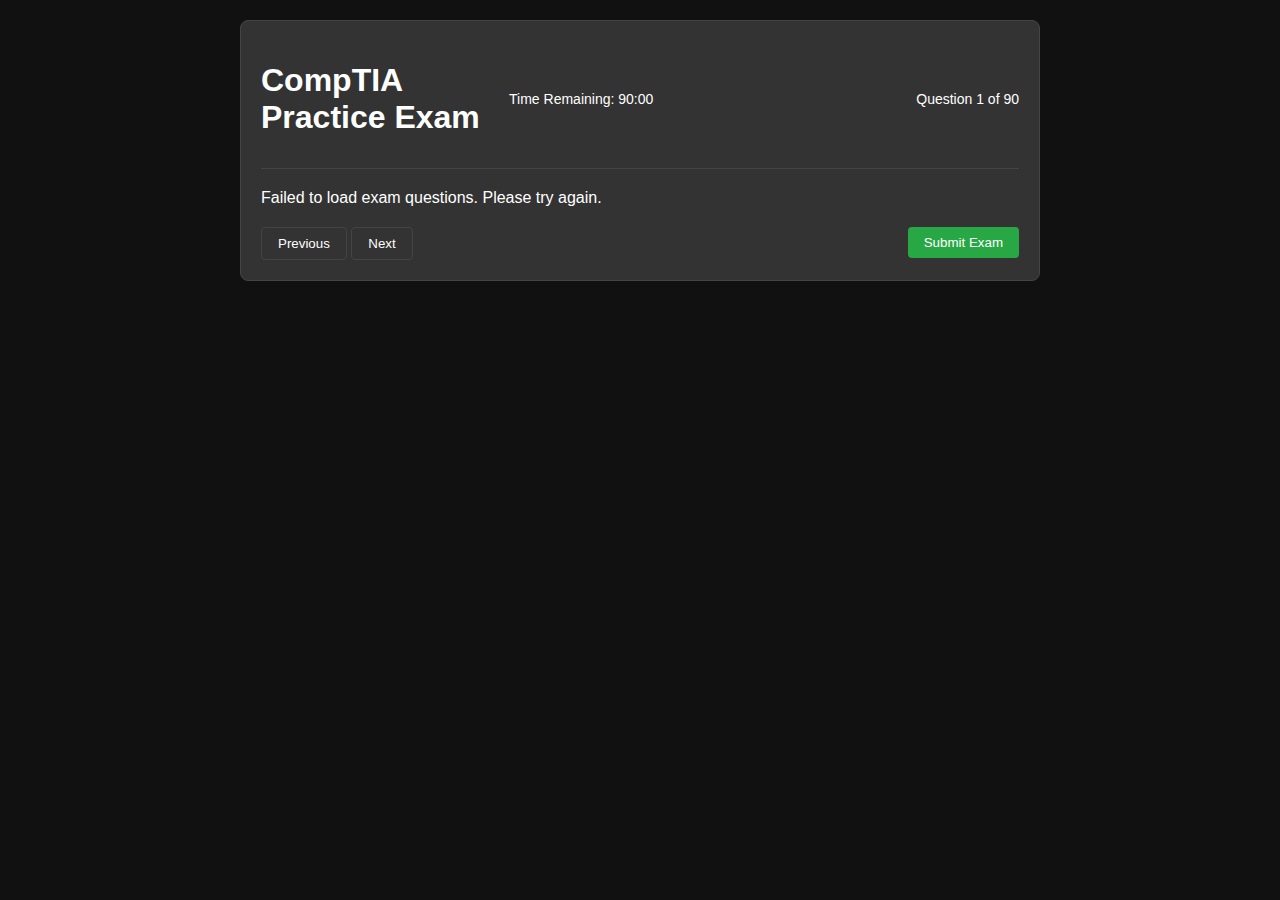
==== commit 00c8e6e9: "getting there on exam page" ====
--- a/exam.html
+++ b/exam.html
@@ -28,7 +28,6 @@
                 <div class="nav-left">
                     <button id="prevQuestion" class="nav-button">Previous</button>
                     <button id="nextQuestion" class="nav-button">Next</button>
-                    <button id="flagQuestion" class="nav-button">Flag for Review</button>
                 </div>
                 <div class="nav-right">
                     <button id="submitExam" class="submit-button">Submit Exam</button>
@@ -56,3 +55,4 @@
 
 
 
+
--- a/exam-styles.css
+++ b/exam-styles.css
@@ -33,17 +33,20 @@
     grid-column: 2;
     padding: 20px;
     background-color: var(--bg-color);
+    box-sizing: border-box;
+    width: 100%;
 }
 
 /* Exam container */
 .exam-container {
-    width: 100%;
+    width: calc(100% - 40px); /* Account for parent padding */
     max-width: 800px;
-    margin: 0 auto;
+    margin: 20px auto;
     background-color: var(--card-bg-color);
     border: 1px solid var(--border-color);
     border-radius: 8px;
     padding: 20px;
+    box-sizing: border-box;
 }
 
 /* Reset body styles */
@@ -108,9 +111,11 @@
 }
 
 /* Question container */
-.question-box {
-    margin: 20px 0;
-    min-height: 200px;
+.question-container {
+    width: 100%;
+    padding: 20px;
+    margin-bottom: 20px;
+    box-sizing: border-box;
 }
 
 /* Options styling */
@@ -169,3 +174,4 @@
 
 
 
+
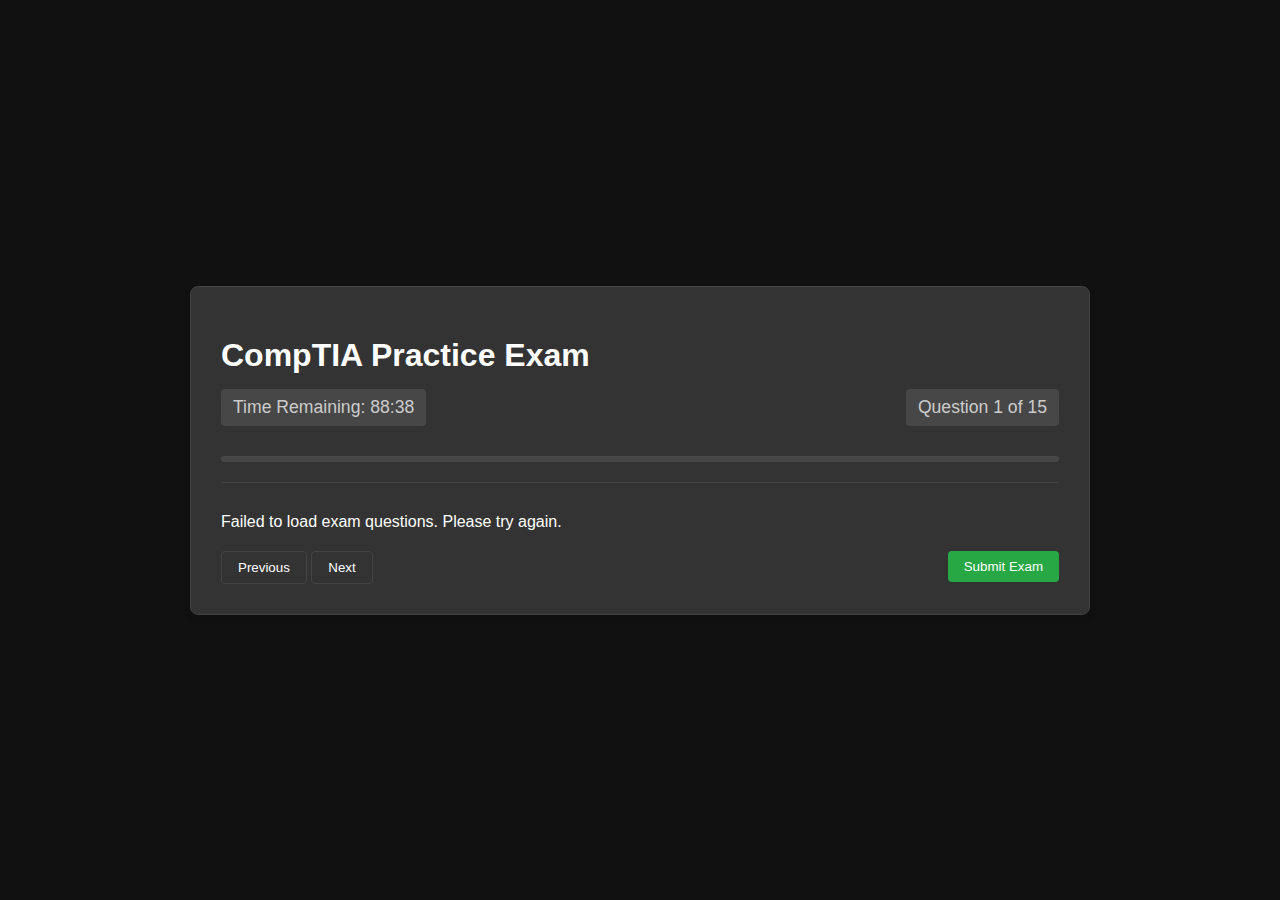
==== commit 53635aff: "buttons" ====
--- a/exam.html
+++ b/exam.html
@@ -11,10 +11,21 @@
     <div class="exam-wrapper">
         <div class="exam-container">
             <div class="exam-header">
-                <h1>CompTIA Practice Exam</h1>
-                <div class="exam-info">
-                    <span id="examTimer">Time Remaining: 90:00</span>
-                    <span id="questionNumber">Question 1 of 90</span>
+                <div class="exam-title">
+                    <h1>CompTIA Practice Exam</h1>
+                </div>
+                <div class="exam-status">
+                    <div class="status-item">
+                        <span id="examTimer">Time Remaining: 88:38</span>
+                    </div>
+                    <div class="status-item">
+                        <span id="questionNumber">Question 1 of 15</span>
+                    </div>
+                </div>
+                <div class="progress-container">
+                    <div class="progress-bar">
+                        <div id="progressFill" class="progress-fill"></div>
+                    </div>
                 </div>
             </div>
 
@@ -56,3 +67,6 @@
 
 
 
+
+
+
--- a/exam-styles.css
+++ b/exam-styles.css
@@ -59,19 +59,54 @@
 
 /* Header styles */
 .exam-header {
+    padding: 20px 0;
+    margin-bottom: 30px;
+    border-bottom: 1px solid var(--border-color);
+}
+
+.exam-title h1 {
+    font-size: 2rem;
+    font-weight: 600;
+    margin: 0 0 15px 0;
+    color: #ffffff;
+}
+
+.exam-status {
     display: flex;
     justify-content: space-between;
     align-items: center;
-    margin-bottom: 20px;
-    padding-bottom: 10px;
-    border-bottom: 1px solid var(--border-color);
-}
-
-.exam-info {
-    display: flex;
-    justify-content: space-between;
-    width: 100%;
-    font-size: 14px;
+    margin-bottom: 15px;
+}
+
+.status-item {
+    font-size: 1.1rem;
+    color: #cccccc;
+    padding: 8px 12px;
+    background-color: rgba(255, 255, 255, 0.1);
+    border-radius: 4px;
+}
+
+/* Progress bar container and status */
+.progress-container {
+    display: flex;
+    align-items: center;
+    gap: 20px;
+    margin-top: 15px;
+}
+
+.progress-bar {
+    flex-grow: 1;
+    height: 6px;
+    background-color: rgba(255, 255, 255, 0.1);
+    border-radius: 3px;
+    overflow: hidden;
+}
+
+.progress-fill {
+    height: 100%;
+    background-color: #4CAF50;
+    width: 0%;
+    transition: width 0.3s ease;
 }
 
 /* Navigation buttons */
@@ -118,7 +153,16 @@
     box-sizing: border-box;
 }
 
-/* Options styling */
+/* Question text styling - increased font size */
+.question-text {
+    font-size: 1.4rem;          /* Increased from 1.2rem to 1.4rem */
+    font-weight: 500;           
+    margin-bottom: 20px;        
+    line-height: 1.4;           
+    color: #ffffff;             
+}
+
+/* Options styling - keeping original size but ensuring clear distinction */
 .options-container {
     display: flex;
     flex-direction: column;
@@ -127,11 +171,13 @@
 }
 
 .option-item {
+    font-size: 1rem;            /* Smaller than question text */
     padding: 10px;
     border: 1px solid var(--border-color);
     border-radius: 4px;
     cursor: pointer;
     transition: background-color 0.2s ease;
+    color: #cccccc;             /* Slightly dimmer than question text */
 }
 
 .option-item:hover {
@@ -171,7 +217,69 @@
     margin-top: 20px;
 }
 
-
-
-
-
+/* Exam wrapper adjustments for perfect centering */
+.exam-wrapper {
+    display: flex;
+    justify-content: center;
+    align-items: center;
+    min-height: 100vh;
+    padding: 0;                /* Remove padding that might affect centering */
+    background-color: var(--bg-color);
+    position: fixed;           /* Fix the wrapper to viewport */
+    top: 0;
+    left: 0;
+    right: 0;
+    bottom: 0;
+    overflow-y: auto;         /* Allow scrolling if content is too tall */
+}
+
+/* Exam container adjustments */
+.exam-container {
+    width: 90%;
+    max-width: 900px;         /* Slightly reduced to ensure it fits better */
+    margin: auto;             /* Auto margins for perfect centering */
+    background-color: var(--card-bg-color);
+    border: 1px solid var(--border-color);
+    border-radius: 8px;
+    padding: 30px;
+    box-sizing: border-box;
+    box-shadow: 0 4px 6px rgba(0, 0, 0, 0.1);
+    position: relative;       /* Ensure it stays centered in wrapper */
+    max-height: 90vh;        /* Prevent container from being too tall */
+    overflow-y: auto;        /* Allow scrolling within container if needed */
+}
+
+/* Ensure the body doesn't interfere with centering */
+body {
+    margin: 0;
+    padding: 0;
+    overflow: hidden;        /* Prevent body scrolling */
+    height: 100vh;          /* Full viewport height */
+}
+
+/* Question box adjustments */
+.question-box {
+    margin-top: 30px;
+}
+
+/* Progress bar styling */
+.progress-bar {
+    width: 100%;
+    height: 6px;
+    background-color: rgba(255, 255, 255, 0.1);
+    border-radius: 3px;
+    margin-top: 15px;
+    overflow: hidden;
+}
+
+.progress-fill {
+    height: 100%;
+    background-color: #4CAF50;
+    width: 0%;
+    transition: width 0.3s ease;
+}
+
+
+
+
+
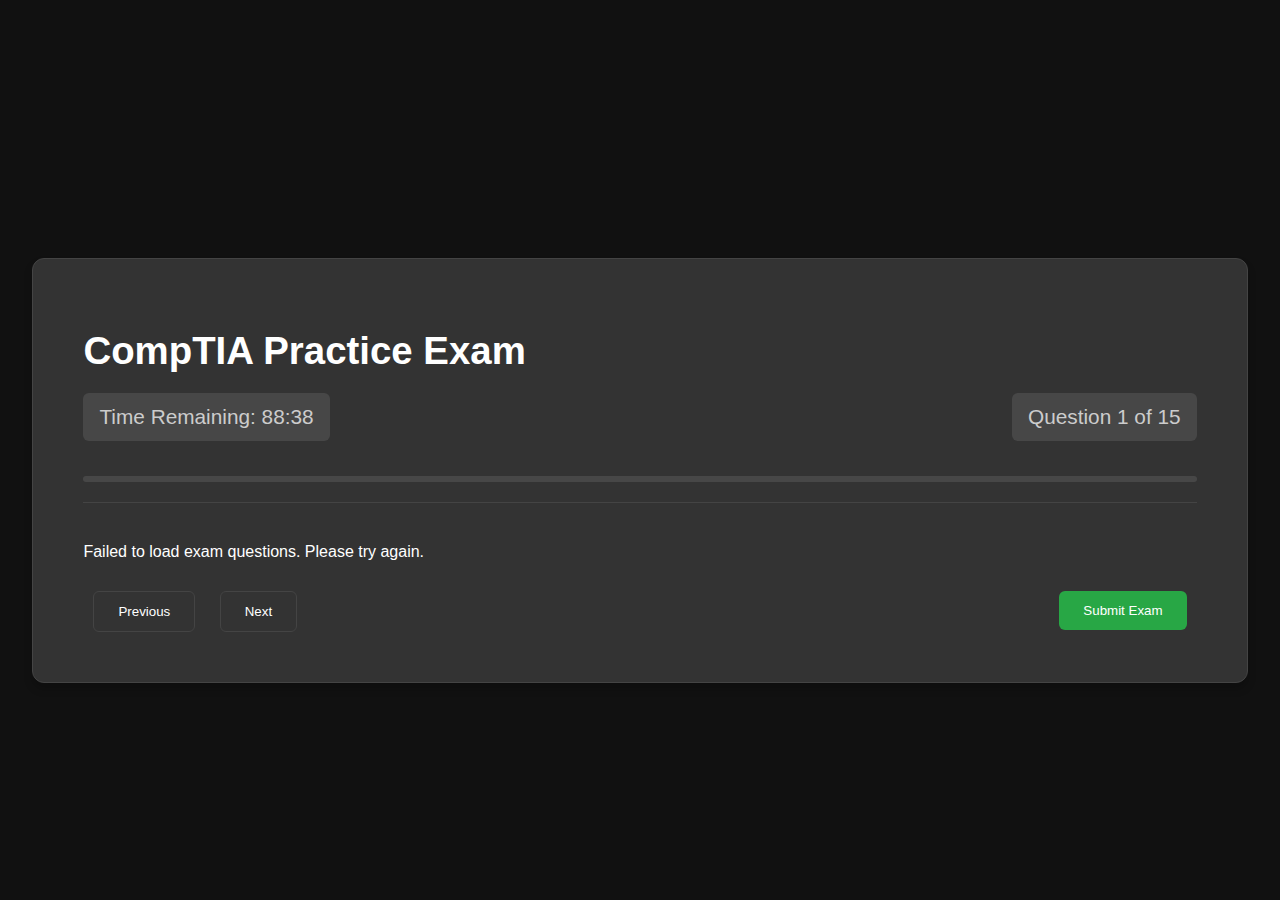
==== commit 6f9084ce: "submit screen" ====
--- a/exam.html
+++ b/exam.html
@@ -51,8 +51,7 @@
         <div class="modal-content">
             <h2>Submit Exam?</h2>
             <p>Are you sure you want to submit your exam?</p>
-            <p>Answered: <span id="answeredCount">0</span>/90</p>
-            <p>Flagged: <span id="flaggedCount">0</span></p>
+            <p>Answered: <span id="answeredCount">0</span>/<span id="totalQuestions">0</span></p>
             <div class="modal-buttons">
                 <button id="confirmSubmit" class="nav-button">Yes, Submit</button>
                 <button id="cancelSubmit" class="nav-button">Continue Exam</button>
--- a/exam-styles.css
+++ b/exam-styles.css
@@ -65,9 +65,9 @@
 }
 
 .exam-title h1 {
-    font-size: 2rem;
+    font-size: 2.4rem;        /* Increased from 2rem */
     font-weight: 600;
-    margin: 0 0 15px 0;
+    margin: 0 0 20px 0;       /* Increased from 15px */
     color: #ffffff;
 }
 
@@ -75,28 +75,28 @@
     display: flex;
     justify-content: space-between;
     align-items: center;
-    margin-bottom: 15px;
+    margin-bottom: 20px;      /* Increased from 15px */
 }
 
 .status-item {
-    font-size: 1.1rem;
+    font-size: 1.3rem;        /* Increased from 1.1rem */
     color: #cccccc;
-    padding: 8px 12px;
+    padding: 12px 16px;       /* Increased from 8px 12px */
     background-color: rgba(255, 255, 255, 0.1);
-    border-radius: 4px;
+    border-radius: 6px;       /* Increased from 4px */
 }
 
 /* Progress bar container and status */
 .progress-container {
     display: flex;
     align-items: center;
-    gap: 20px;
-    margin-top: 15px;
+    gap: 25px;               /* Increased from 20px */
+    margin-top: 20px;        /* Increased from 15px */
 }
 
 .progress-bar {
     flex-grow: 1;
-    height: 6px;
+    height: 8px;             /* Increased from 6px */
     background-color: rgba(255, 255, 255, 0.1);
     border-radius: 3px;
     overflow: hidden;
@@ -113,18 +113,19 @@
 .exam-navigation {
     display: flex;
     justify-content: space-between;
-    margin-top: 20px;
-    gap: 10px;
-}
-
-.nav-button {
-    padding: 8px 16px;
+    margin-top: 30px;       /* Increased from 20px */
+    gap: 15px;             /* Increased from 10px */
+}
+
+.nav-button, .submit-button {
+    padding: 12px 24px;     /* Increased from 8px 16px */
     background-color: var(--card-bg-color);
     border: 1px solid var(--border-color);
     color: var(--text-color);
-    border-radius: 4px;
+    border-radius: 6px;     /* Increased from 4px */
     cursor: pointer;
     transition: background-color 0.2s ease;
+    margin: 0 10px;         /* Added margin for better spacing */
 }
 
 .nav-button:hover {
@@ -132,11 +133,10 @@
 }
 
 .submit-button {
-    padding: 8px 16px;
     background-color: #28a745;
     border: none;
     color: white;
-    border-radius: 4px;
+    border-radius: 6px;     /* Increased from 4px */
     cursor: pointer;
     transition: background-color 0.2s ease;
 }
@@ -155,10 +155,10 @@
 
 /* Question text styling - increased font size */
 .question-text {
-    font-size: 1.4rem;          /* Increased from 1.2rem to 1.4rem */
+    font-size: 1.6rem;       /* Increased from 1.4rem */
     font-weight: 500;           
-    margin-bottom: 20px;        
-    line-height: 1.4;           
+    margin-bottom: 30px;     /* Increased from 20px */
+    line-height: 1.5;        /* Increased from 1.4 */
     color: #ffffff;             
 }
 
@@ -166,15 +166,15 @@
 .options-container {
     display: flex;
     flex-direction: column;
-    gap: 10px;
-    margin: 20px 0;
+    gap: 15px;              /* Increased from 10px */
+    margin: 25px 0;         /* Increased from 20px 0 */
 }
 
 .option-item {
-    font-size: 1rem;            /* Smaller than question text */
-    padding: 10px;
+    font-size: 1.2rem;      /* Increased from 1rem */
+    padding: 15px;          /* Increased from 10px */
     border: 1px solid var(--border-color);
-    border-radius: 4px;
+    border-radius: 6px;     /* Increased from 4px */
     cursor: pointer;
     transition: background-color 0.2s ease;
     color: #cccccc;             /* Slightly dimmer than question text */
@@ -223,7 +223,7 @@
     justify-content: center;
     align-items: center;
     min-height: 100vh;
-    padding: 0;                /* Remove padding that might affect centering */
+    padding: 20px;            /* Added padding to ensure some space from viewport edges */
     background-color: var(--bg-color);
     position: fixed;           /* Fix the wrapper to viewport */
     top: 0;
@@ -235,18 +235,18 @@
 
 /* Exam container adjustments */
 .exam-container {
-    width: 90%;
-    max-width: 900px;         /* Slightly reduced to ensure it fits better */
-    margin: auto;             /* Auto margins for perfect centering */
+    width: 98%;               /* Increased from 95% */
+    max-width: 1400px;        /* Increased from 1200px */
+    margin: auto;
     background-color: var(--card-bg-color);
     border: 1px solid var(--border-color);
-    border-radius: 8px;
-    padding: 30px;
+    border-radius: 12px;      /* Increased from 8px */
+    padding: 50px;            /* Increased from 40px */
     box-sizing: border-box;
-    box-shadow: 0 4px 6px rgba(0, 0, 0, 0.1);
-    position: relative;       /* Ensure it stays centered in wrapper */
-    max-height: 90vh;        /* Prevent container from being too tall */
-    overflow-y: auto;        /* Allow scrolling within container if needed */
+    box-shadow: 0 6px 8px rgba(0, 0, 0, 0.2);
+    position: relative;
+    max-height: 98vh;         /* Increased from 95vh */
+    overflow-y: auto;
 }
 
 /* Ensure the body doesn't interfere with centering */
@@ -259,7 +259,7 @@
 
 /* Question box adjustments */
 .question-box {
-    margin-top: 30px;
+    margin-top: 40px;      /* Increased from 30px */
 }
 
 /* Progress bar styling */
@@ -279,7 +279,30 @@
     transition: width 0.3s ease;
 }
 
-
-
-
-
+/* Make sure the content stays readable on smaller screens */
+@media (max-width: 768px) {
+    .exam-container {
+        width: 100%;
+        padding: 30px;
+        max-height: 100vh;
+    }
+    
+    .exam-title h1 {
+        font-size: 2rem;
+    }
+    
+    .question-text {
+        font-size: 1.4rem;
+    }
+    
+    .option-item {
+        font-size: 1.1rem;
+    }
+}
+
+
+
+
+
+
+
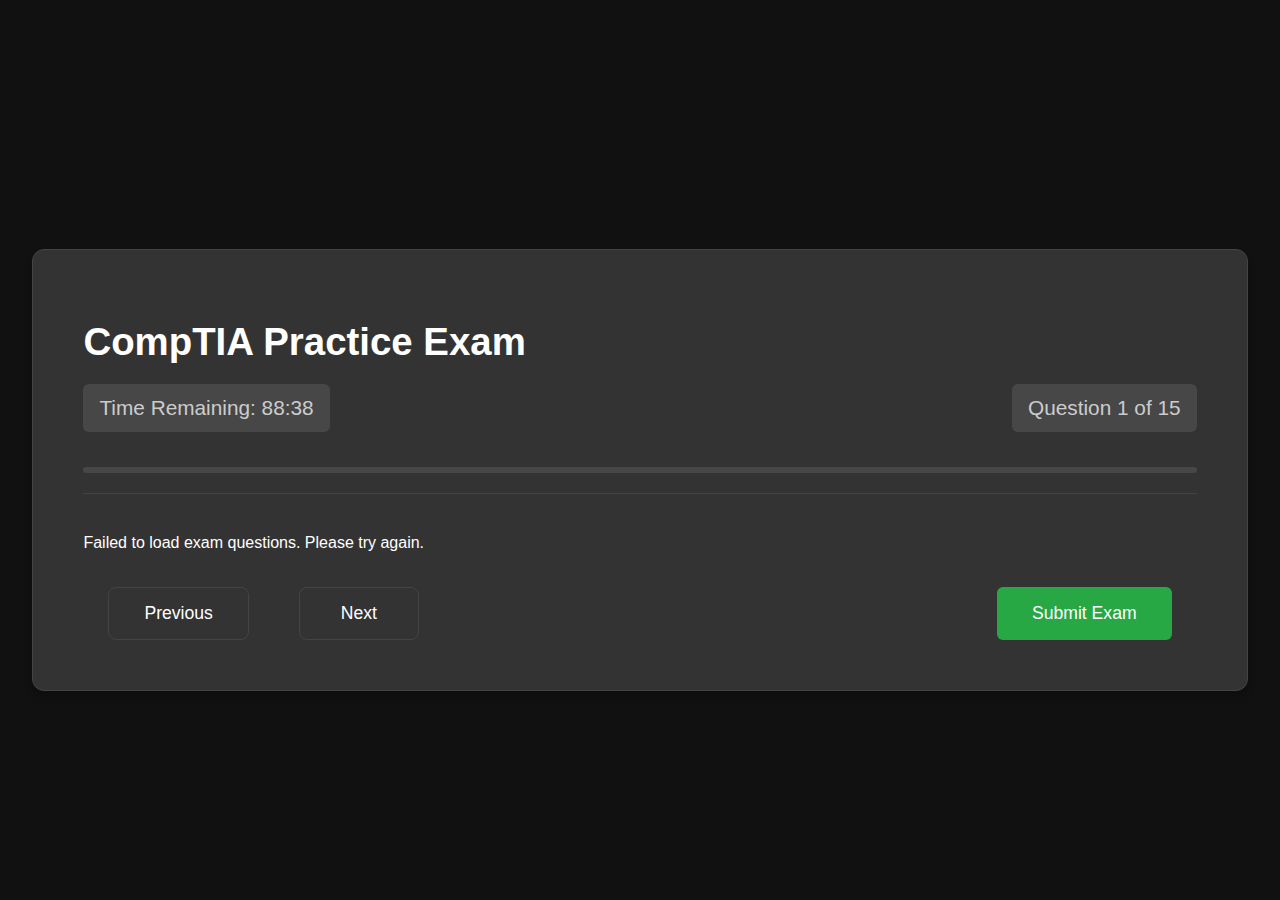
==== commit 13ecb29c: "fixed 1qgen output" ====
--- a/exam.html
+++ b/exam.html
@@ -8,6 +8,14 @@
     <link rel="stylesheet" href="exam-styles.css">
 </head>
 <body>
+    <div class="sidebar">
+        <h3>ConnorBWorkin</h3>
+        <a href="index.html">Home</a>
+        <a href="#">Features</a>
+        <a href="#">Settings/Help</a>
+        <button id="themeToggle" class="theme-toggle">Light/Dark Mode</button>
+    </div>
+
     <div class="exam-wrapper">
         <div class="exam-container">
             <div class="exam-header">
--- a/exam-styles.css
+++ b/exam-styles.css
@@ -110,26 +110,46 @@
 }
 
 /* Navigation buttons */
-.exam-navigation {
-    display: flex;
-    justify-content: space-between;
-    margin-top: 30px;       /* Increased from 20px */
-    gap: 15px;             /* Increased from 10px */
-}
-
 .nav-button, .submit-button {
-    padding: 12px 24px;     /* Increased from 8px 16px */
+    padding: 15px 35px;     /* Increased from 12px 24px */
+    font-size: 1.1rem;      /* Added font size */
     background-color: var(--card-bg-color);
     border: 1px solid var(--border-color);
     color: var(--text-color);
-    border-radius: 6px;     /* Increased from 4px */
+    border-radius: 8px;     /* Increased from 6px */
     cursor: pointer;
-    transition: background-color 0.2s ease;
-    margin: 0 10px;         /* Added margin for better spacing */
+    transition: all 0.2s ease;
+    margin: 0 15px;         /* Increased from 10px */
+    min-width: 120px;       /* Added minimum width */
 }
 
 .nav-button:hover {
     background-color: #444;
+    transform: scale(1.05); /* Added subtle scale effect on hover */
+}
+
+/* Make sure the navigation container can handle the larger buttons */
+.exam-navigation {
+    display: flex;
+    justify-content: space-between;
+    margin-top: 35px;       /* Increased from 30px */
+    gap: 20px;             /* Increased from 15px */
+    padding: 0 10px;       /* Added padding */
+}
+
+/* Ensure proper spacing for the button groups */
+.nav-left, .nav-right {
+    display: flex;
+    gap: 20px;             /* Space between buttons */
+}
+
+/* Responsive adjustments */
+@media (max-width: 768px) {
+    .nav-button, .submit-button {
+        padding: 12px 25px; /* Slightly smaller on mobile */
+        font-size: 1rem;
+        min-width: 100px;
+    }
 }
 
 .submit-button {
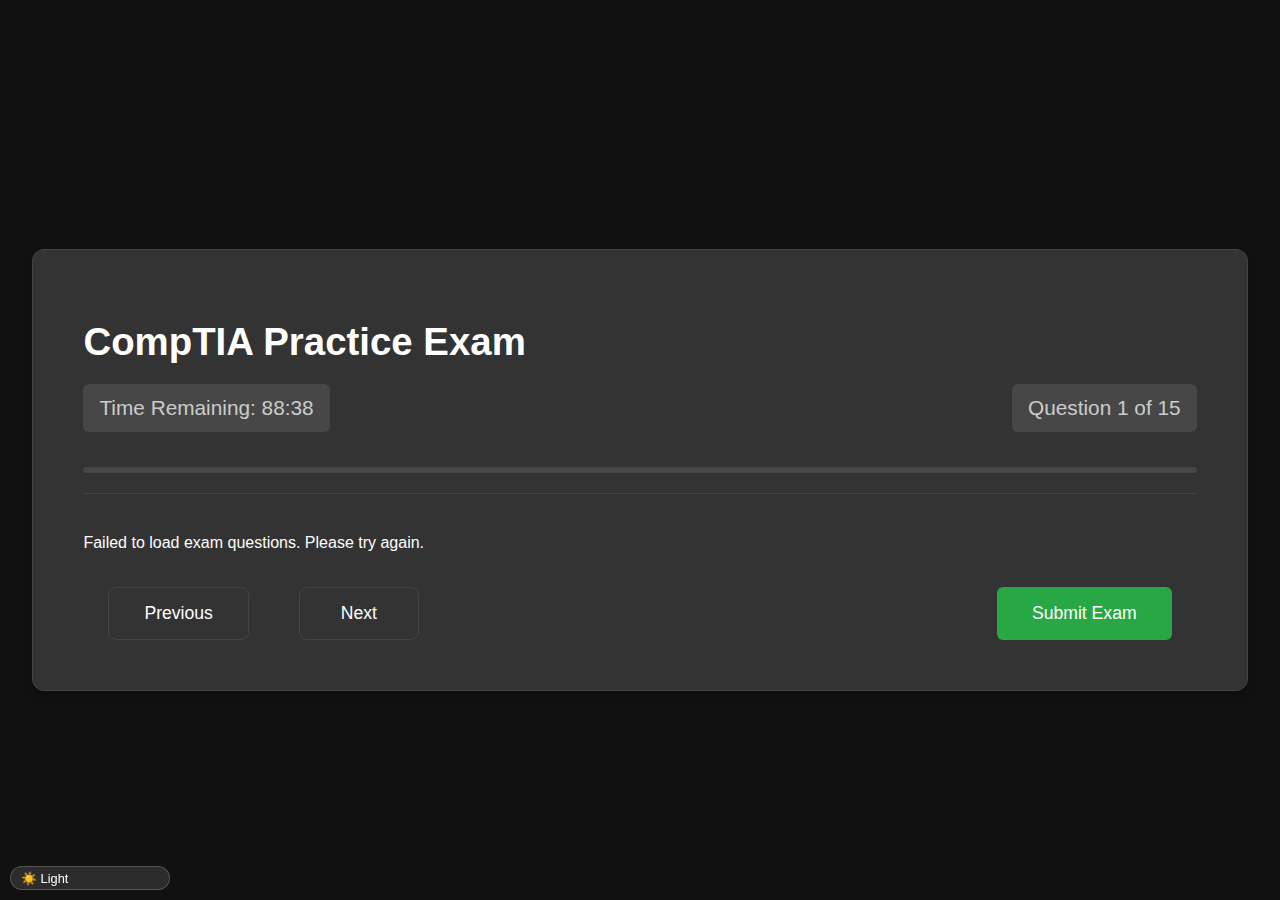
==== commit acbacead: "light dark mode on exam page" ====
--- a/exam.html
+++ b/exam.html
@@ -8,6 +8,7 @@
     <link rel="stylesheet" href="exam-styles.css">
 </head>
 <body>
+    <button id="themeToggle" class="theme-toggle">🌙 Dark</button>
     <div class="sidebar">
         <h3>ConnorBWorkin</h3>
         <a href="index.html">Home</a>
--- a/exam-styles.css
+++ b/exam-styles.css
@@ -320,9 +320,91 @@
     }
 }
 
-
-
-
-
-
-
+/* Theme toggle button - updated size and position */
+.theme-toggle {
+    position: fixed;
+    bottom: 10px; /* Changed from top to bottom */
+    left: 10px;   /* Changed from right to left */
+    padding: 4px 10px; /* Reduced padding */
+    background-color: rgba(51, 51, 51, 0.8);
+    color: #fff;
+    border: 1px solid rgba(255, 255, 255, 0.2);
+    border-radius: 15px;
+    cursor: pointer;
+    transition: all 0.3s ease;
+    font-size: 0.8rem; /* Reduced font size */
+    backdrop-filter: blur(5px);
+    z-index: 1000;
+    display: flex;
+    align-items: center;
+    gap: 5px;
+    height: 24px; /* Explicit height */
+}
+
+.theme-toggle:hover {
+    background-color: rgba(51, 51, 51, 0.9);
+    transform: translateY(-2px);
+}
+
+/* Light theme styles */
+[data-theme="light"] {
+    --bg-color: #f5f5f5;
+    --text-color: #000000; /* Changed to solid black */
+    --border-color: #ddd;
+    --card-bg-color: #fff;
+    --option-bg: #f8f8f8;
+    --secondary-text: #666; /* For time remaining and question count */
+}
+
+[data-theme="light"] .theme-toggle {
+    background-color: rgba(255, 255, 255, 0.8);
+    color: #333;
+    border: 1px solid rgba(0, 0, 0, 0.1);
+}
+
+[data-theme="light"] .exam-container {
+    background-color: var(--card-bg-color);
+    color: var(--text-color);
+    box-shadow: 0 2px 10px rgba(0, 0, 0, 0.1);
+}
+
+[data-theme="light"] .option-item {
+    background-color: var(--option-bg);
+    color: #000000; /* Solid black */
+    border: 1px solid var(--border-color);
+}
+
+[data-theme="light"] .option-item:hover {
+    background-color: #eee;
+}
+
+[data-theme="light"] .option-item.selected {
+    background-color: #e0e0e0;
+}
+
+/* Question text in light mode */
+[data-theme="light"] .question-text {
+    color: #000000; /* Solid black */
+}
+
+/* Options text in light mode */
+[data-theme="light"] .option-item {
+    background-color: var(--option-bg);
+    color: #000000; /* Solid black */
+    border: 1px solid var(--border-color);
+}
+
+/* Time remaining and question count in light mode */
+[data-theme="light"] .exam-status {
+    color: var(--secondary-text);
+}
+
+[data-theme="light"] .time-remaining,
+[data-theme="light"] .question-count {
+    color: var(--secondary-text);
+}
+
+/* Ensure exam title remains visible in light mode */
+[data-theme="light"] .exam-title h1 {
+    color: #000000; /* Solid black */
+}
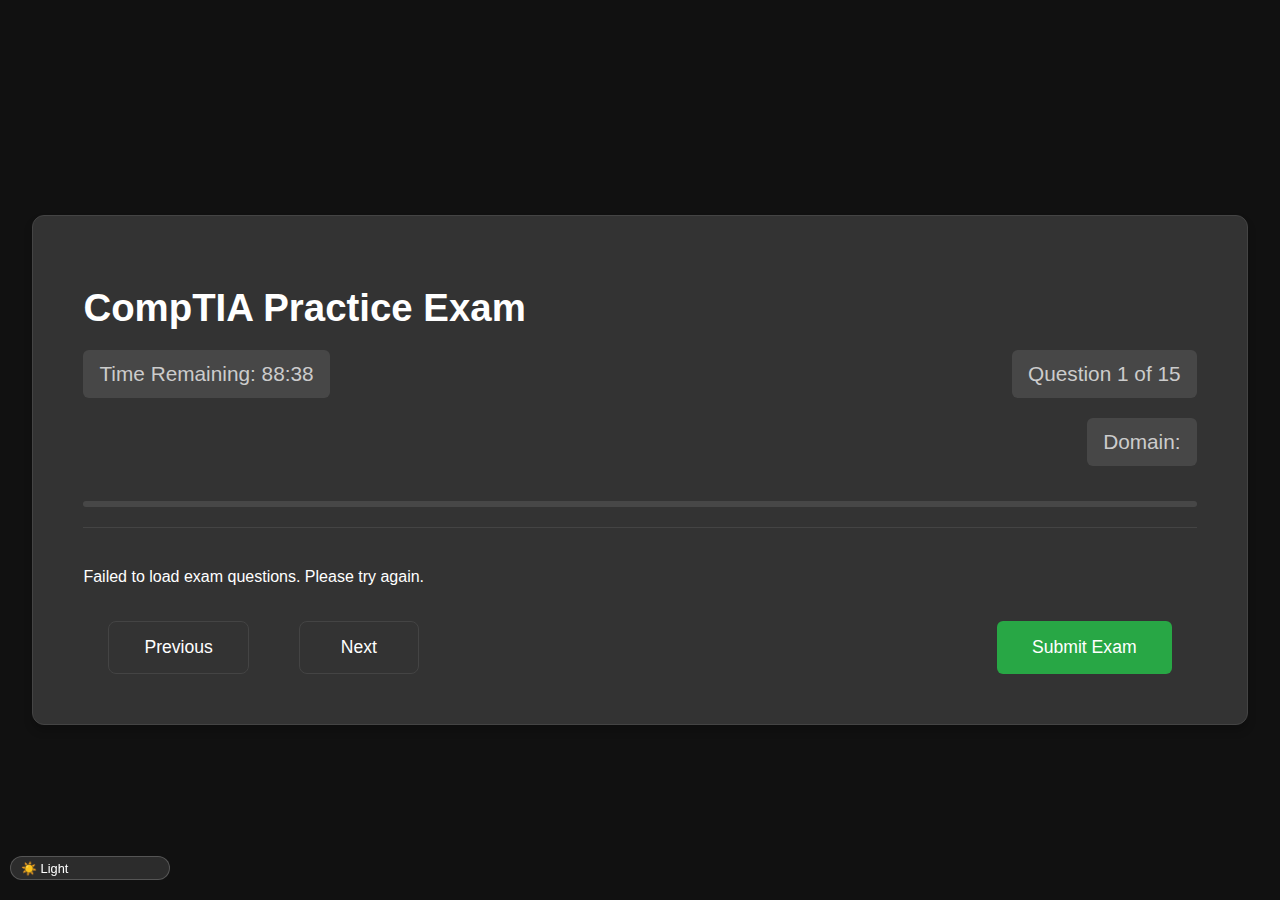
==== commit 1f728a56: "domain shown on pexam" ====
--- a/exam.html
+++ b/exam.html
@@ -27,8 +27,13 @@
                     <div class="status-item">
                         <span id="examTimer">Time Remaining: 88:38</span>
                     </div>
+                    <div class="status-item" style="margin-left: auto;">
+                        <span id="questionNumber">Question 1 of 15</span>
+                    </div>
+                </div>
+                <div class="exam-status" style="justify-content: flex-end;">
                     <div class="status-item">
-                        <span id="questionNumber">Question 1 of 15</span>
+                        <span id="domainIndicator">Domain: </span>
                     </div>
                 </div>
                 <div class="progress-container">
--- a/styles.css
+++ b/styles.css
@@ -155,7 +155,7 @@
                                              /* OPTIONS: Thinner (1px) for subtlety, or different color for contrast */
     border-radius: 5px;                      /* ROUNDED CORNERS: Slight rounding of card corners */
                                              /* OPTIONS: Larger value (10px+) for more rounded corners */
-    padding: 20px;                           /* INTERNAL SPACING: Space between card edge and its content */
+    padding: 30px;                           /* INTERNAL SPACING: Space between card edge and its content */
                                              /* IMPACT: Affects how crowded content feels inside cards */
     margin-bottom: 0px;                      /* VERTICAL SPACING: No extra space below cards */
                                              /* NOTE: Space between cards is controlled by .left-column gap instead */
@@ -194,9 +194,9 @@
 /* CARD HEADINGS */
 .card h2,
 .thin-card h2 {
-    margin-bottom: 3px;                      /* SPACING BELOW: Gap between heading and next content */
+    margin-bottom: 15px;                      /* SPACING BELOW: Gap between heading and next content */
                                              /* IMPACT: Larger value adds more space after headings */
-    font-size: 1.6rem;                       /* TEXT SIZE: Relatively large (1.6x root text size) */
+    font-size: 2rem;                       /* TEXT SIZE: Relatively large (1.6x root text size) */
                                              /* OPTIONS: 1.2rem-2rem range works well for headings */
     line-height: 1;                        /* LINE HEIGHT: Compact vertical spacing for headings */
                                              /* OPTIONS: 1.0 (tighter) to 1.5 (more spaced) */
@@ -479,11 +479,11 @@
 /* Two-column layout */
 .two-column-layout {
     display: grid;
-    grid-template-columns: minmax(auto, 900px) minmax(300px, 400px);
-    gap: 20px; /* Reduced from 40px to 20px for a smaller gap */
-    margin: 0 auto;
-    max-width: 1400px;
-    padding: 0 40px;
+    grid-template-columns: minmax(auto, 900px) minmax(300px, 400px); /* Updated */
+    gap: 40px; /* Added controlled gap */
+    margin: 0 auto; /* Center the layout */
+    max-width: 1400px; /* Added max-width to prevent excessive stretching */
+    padding: 0 40px; /* Added horizontal padding */
     align-items: start;
 }
 
@@ -511,6 +511,31 @@
     margin: 0;
     min-height: 300px;
     width: 100%;
+}
+
+/* Responsive adjustments */
+@media (max-width: 1200px) {
+    .two-column-layout {
+        grid-template-columns: 1fr; /* Stack columns on smaller screens */
+        padding: 0 20px;
+        gap: 20px;
+    }
+
+    .right-column .card {
+        min-height: auto;
+    }
+}
+
+/* Additional mobile adjustments */
+@media (max-width: 768px) {
+    .two-column-layout {
+        padding: 0 10px;
+    }
+    
+    .card,
+    .thin-card {
+        padding: 20px;
+    }
 }
 /* AFFECTS: The card(s) inside the right column.
    EDITING IMPACT: This specifically targets cards in the right column to ensure they
@@ -892,9 +917,43 @@
     cursor: not-allowed;
 }
 
-
-
-
-
-
-
+/* Increase the base card sizes */
+.card,
+.thin-card {
+    padding: 30px;  /* Increased from 20px */
+    font-size: 1.2rem; /* Add base font scaling */
+}
+
+/* Make headings larger */
+.card h2,
+.thin-card h2 {
+    font-size: 2rem;  /* Increased from 1.6rem */
+    margin-bottom: 15px; /* Increased spacing */
+}
+
+/* Make the description text larger */
+.card p,
+.thin-card p {
+    font-size: 1.2rem;
+    line-height: 1.5;
+    margin-bottom: 20px;
+}
+
+/* Increase form control sizes */
+select, button {
+    font-size: 1.1rem;
+    padding: 12px 20px;
+    margin: 10px 0;
+}
+
+/* Adjust chat window */
+.chat-window {
+    font-size: 1.1rem;
+    padding: 20px;
+}
+
+/* Make input fields larger */
+.chat-input {
+    font-size: 1.1rem;
+    padding: 12px 15px;
+}
--- a/exam-styles.css
+++ b/exam-styles.css
@@ -75,15 +75,20 @@
     display: flex;
     justify-content: space-between;
     align-items: center;
-    margin-bottom: 20px;      /* Increased from 15px */
+    margin-bottom: 10px;      /* Reduced from 20px to tighten spacing */
 }
 
 .status-item {
-    font-size: 1.3rem;        /* Increased from 1.1rem */
+    font-size: 1.3rem;
     color: #cccccc;
-    padding: 12px 16px;       /* Increased from 8px 12px */
+    padding: 12px 16px;
     background-color: rgba(255, 255, 255, 0.1);
-    border-radius: 6px;       /* Increased from 4px */
+    border-radius: 6px;
+}
+
+/* Add specific styling for the second exam-status div */
+.exam-status:nth-child(2) {
+    margin-bottom: 20px;      /* Keep original spacing before progress bar */
 }
 
 /* Progress bar container and status */
@@ -152,17 +157,29 @@
     }
 }
 
+/* Submit button - keep consistent green in both themes */
 .submit-button {
     background-color: #28a745;
     border: none;
     color: white;
-    border-radius: 6px;     /* Increased from 4px */
+    border-radius: 6px;
     cursor: pointer;
     transition: background-color 0.2s ease;
 }
 
 .submit-button:hover {
     background-color: #218838;
+}
+
+/* Remove any light theme overrides that might affect the submit button */
+[data-theme="light"] .submit-button {
+    background-color: #28a745;  /* Keep the same green */
+    color: white;  /* Keep text white for contrast */
+    border: none;
+}
+
+[data-theme="light"] .submit-button:hover {
+    background-color: #218838;  /* Keep the same hover state */
 }
 
 /* Question container */
